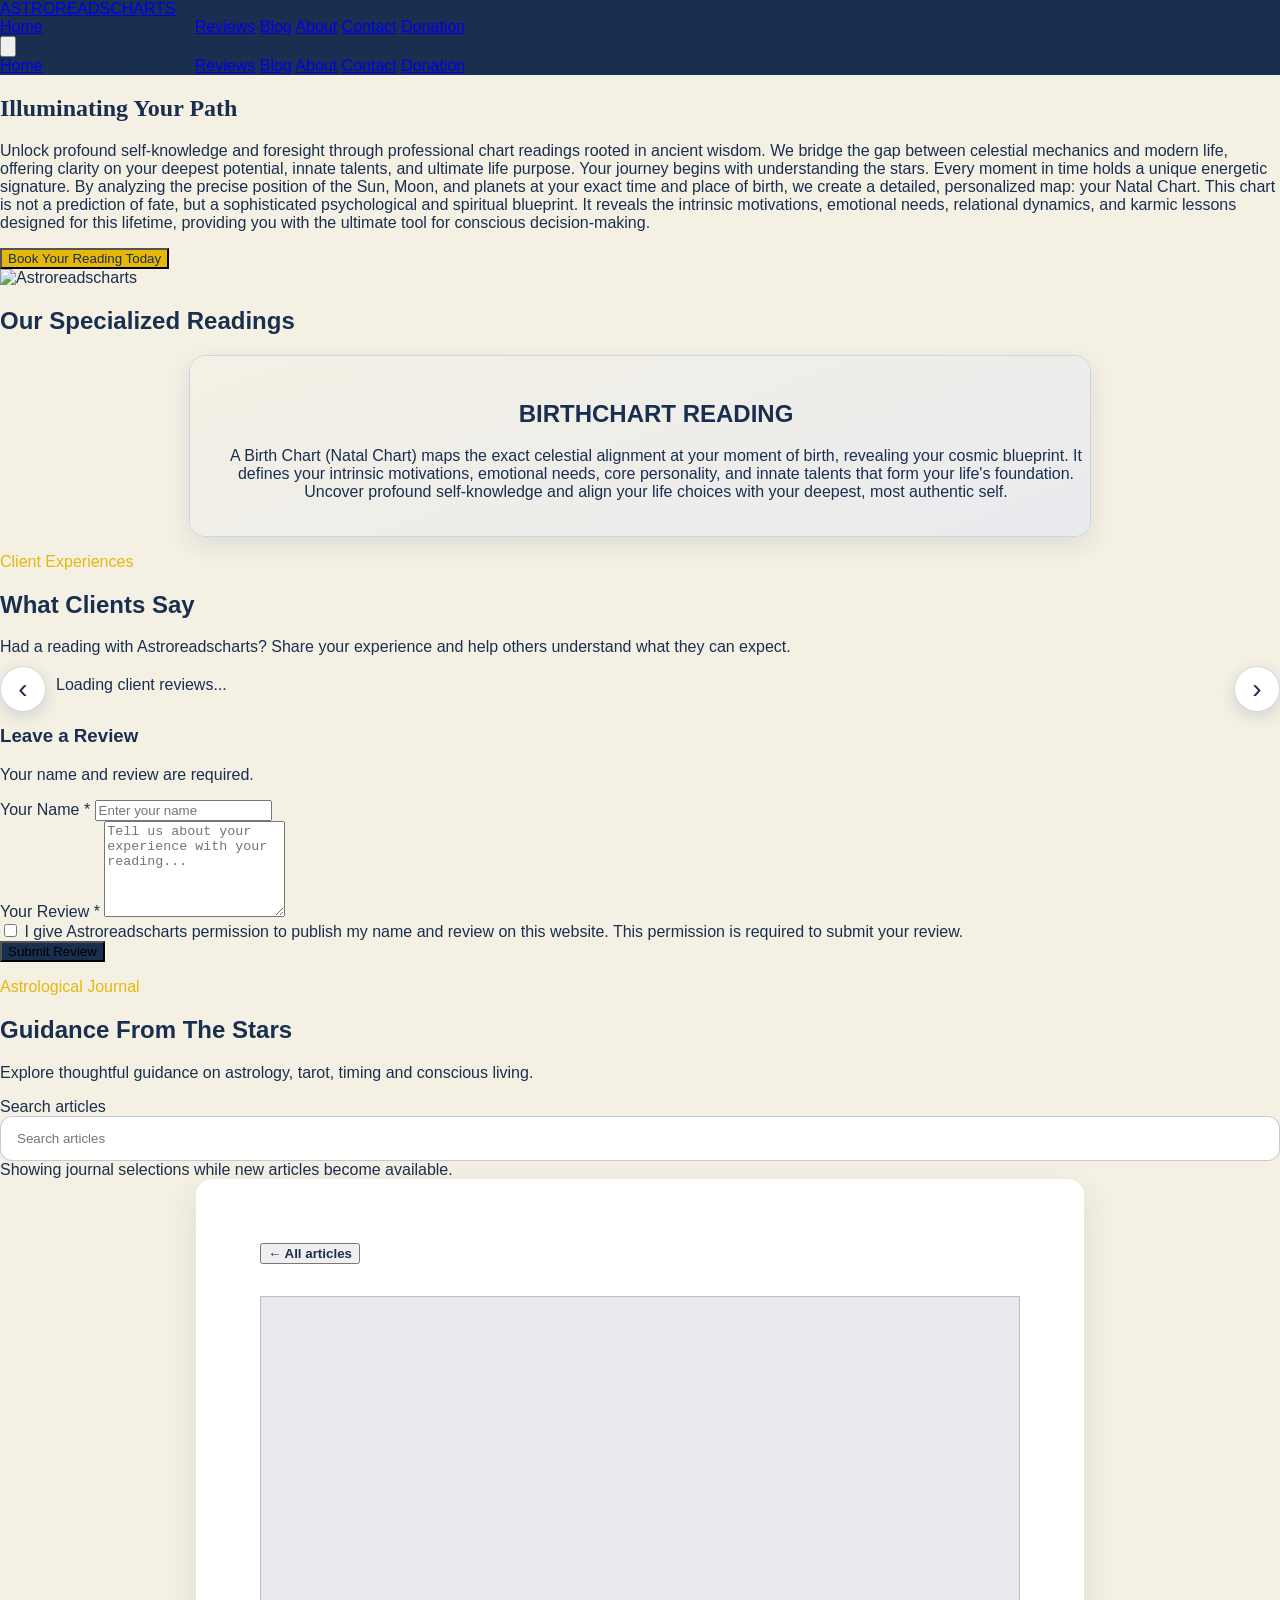
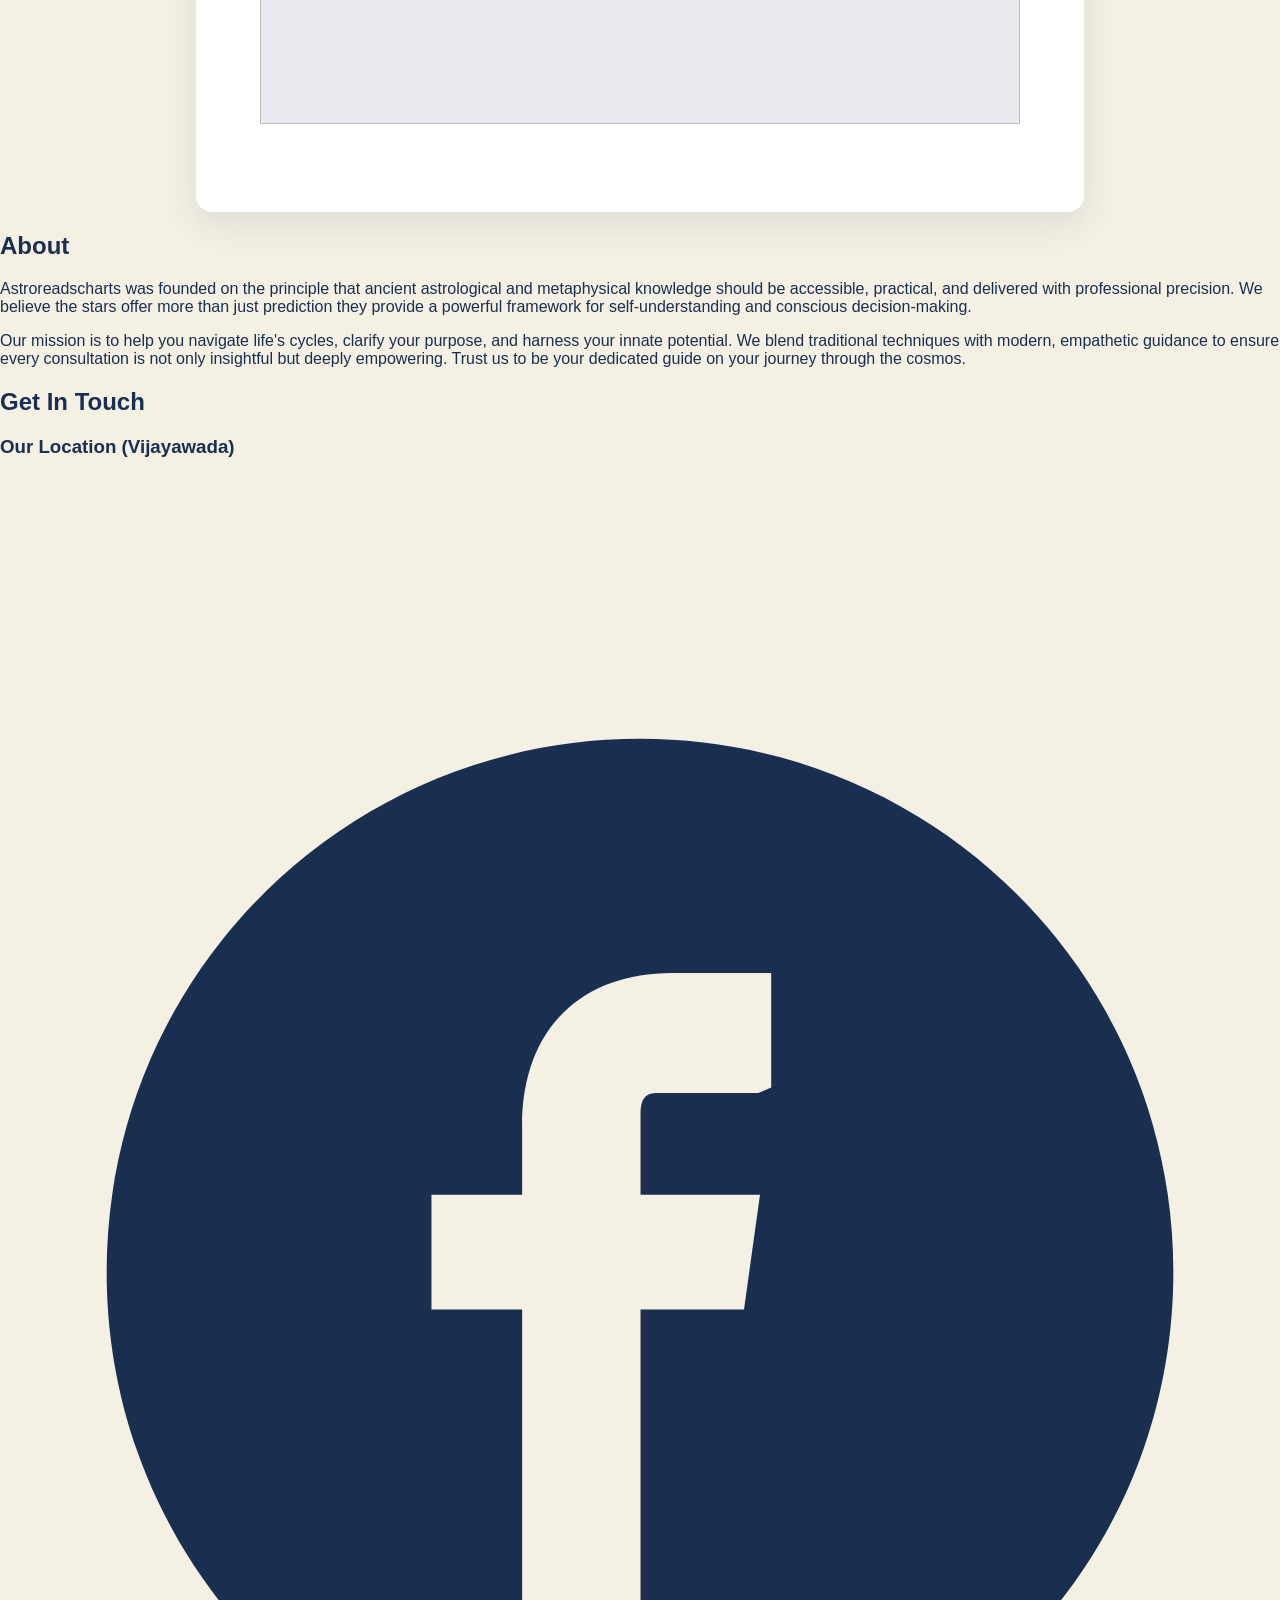
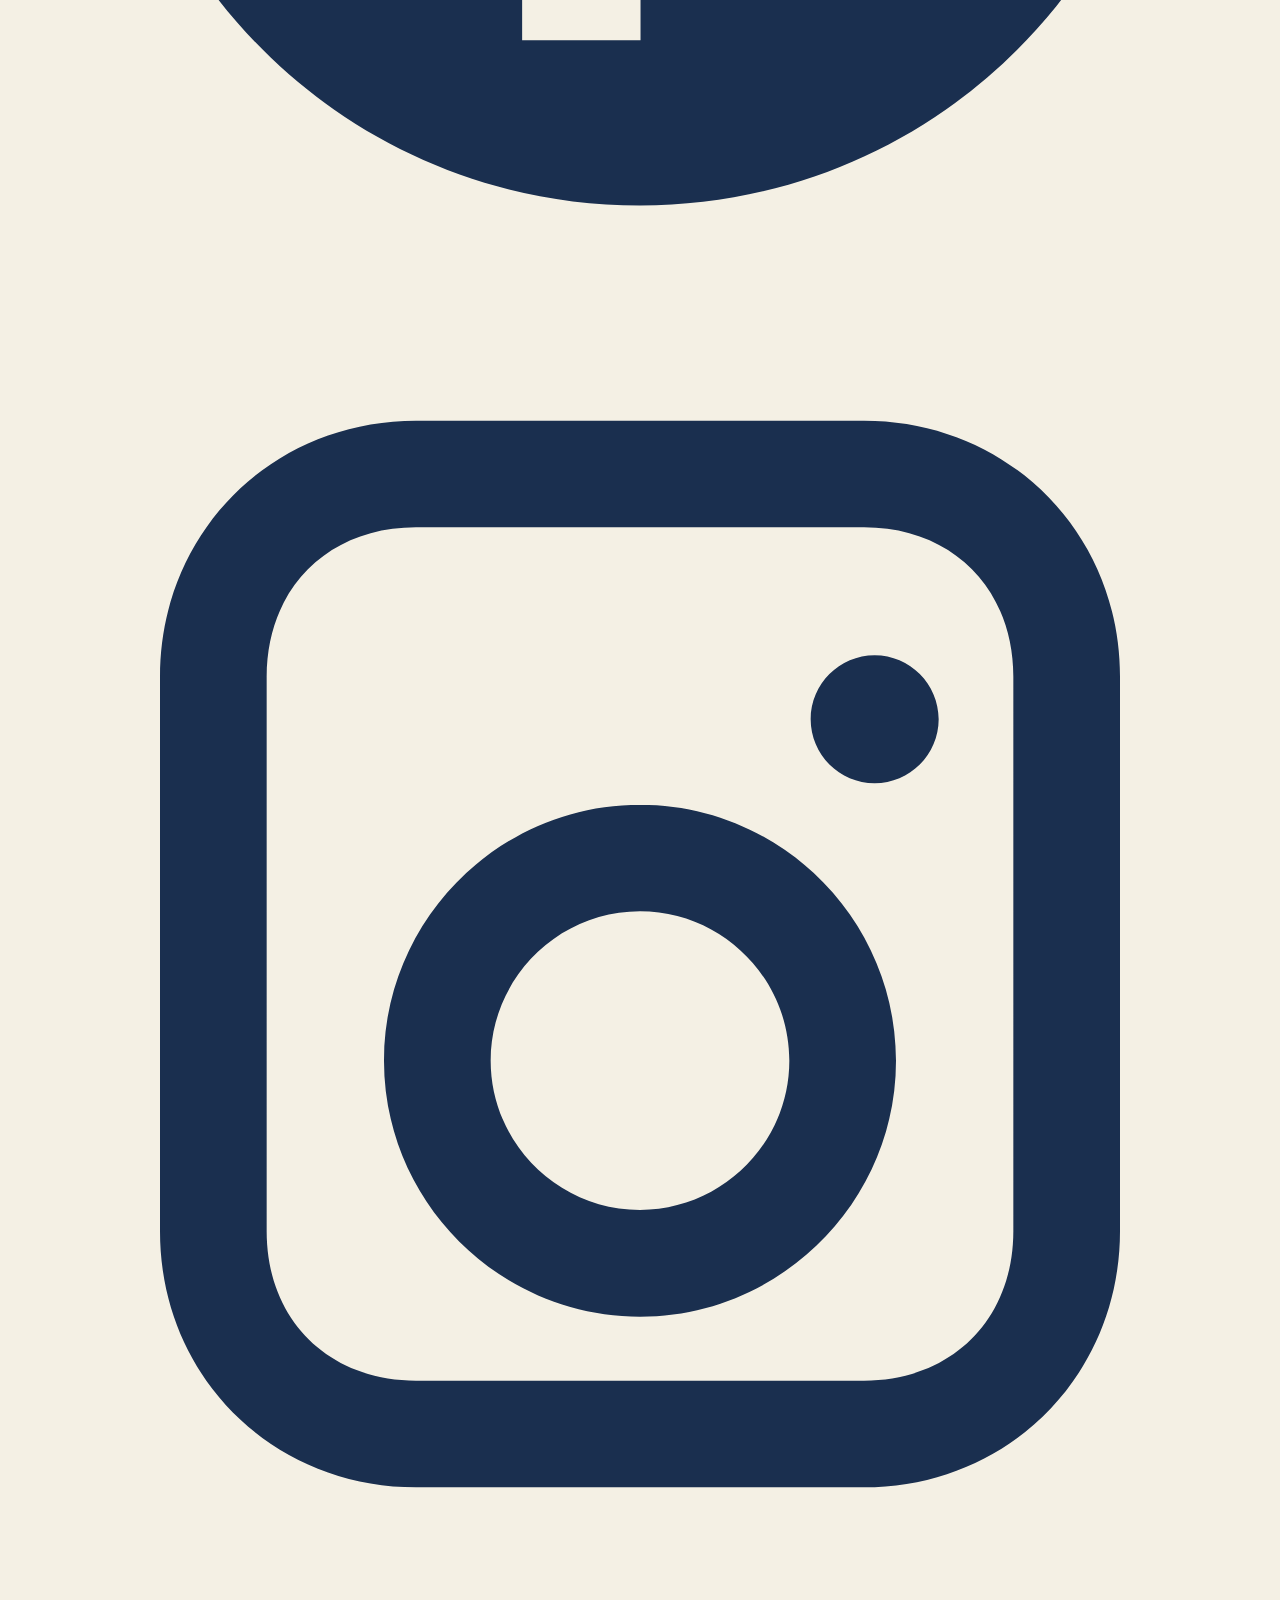
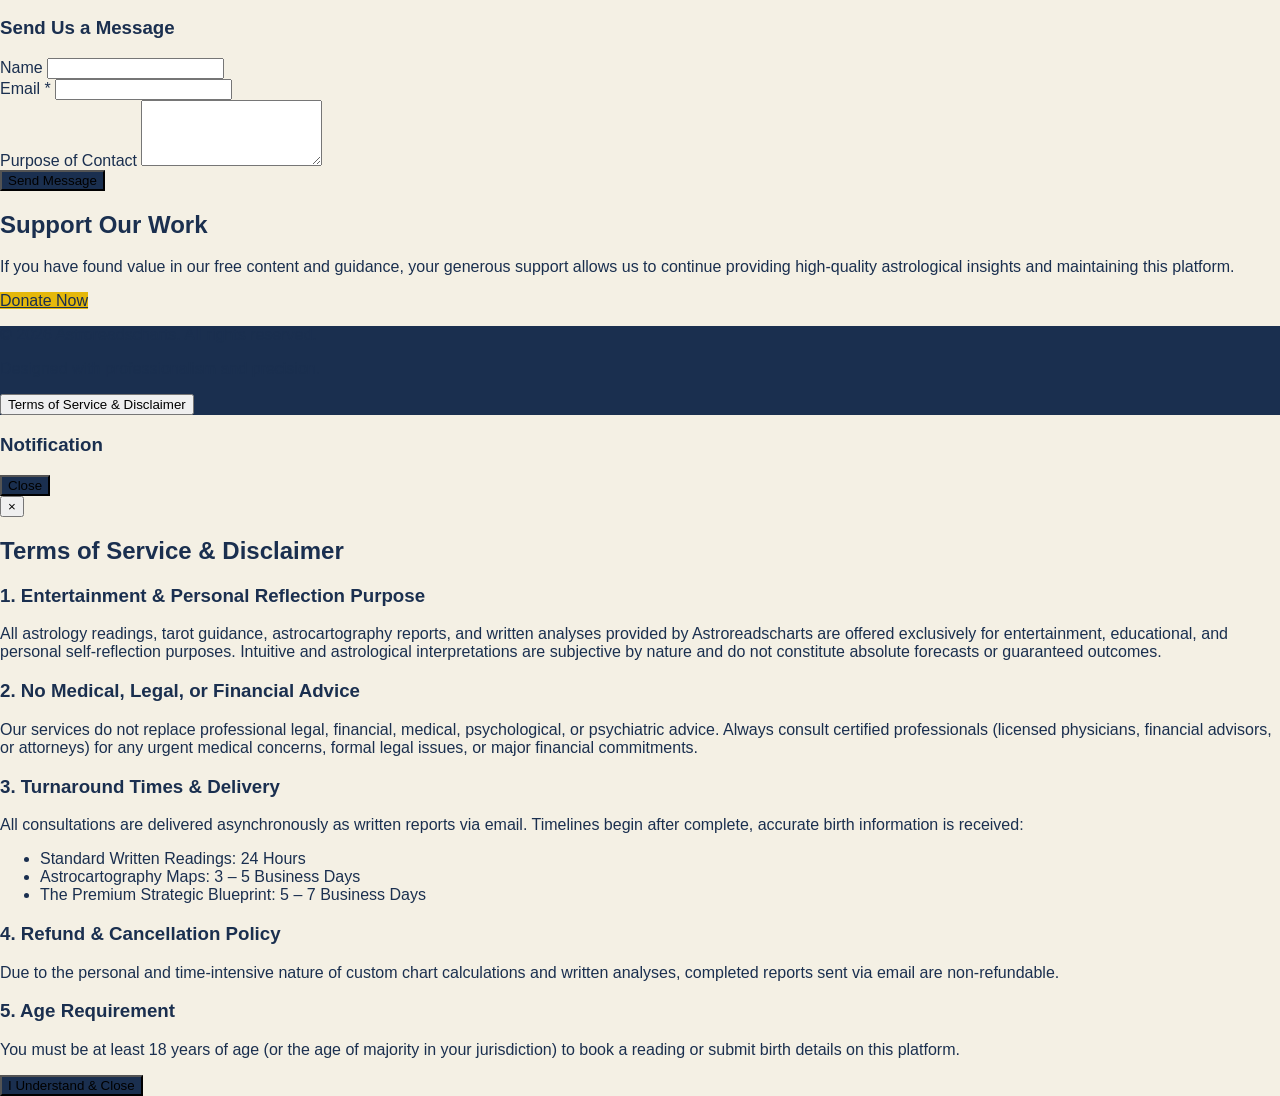
==== public/index.html @ fb2fac07 "Initial commit" ====
<!DOCTYPE html>
<html lang="en">
<head>
     <meta charset="UTF-8">
    <meta name="viewport" content="width=device-width, initial-scale=1.0">
    <title>Astroreadscharts</title>
	<script src="https://cdn.tailwindcss.com"></script>
    <link rel="preconnect" href="https://fonts.googleapis.com">
    <link rel="preconnect" href="https://fonts.gstatic.com" crossorigin>
   
    <link href="googleapis.com" rel="stylesheet">
    <link rel="icon" type="image/x-icon" href="/favicon.ico">

    <style>
        /* Custom colors and configuration */
        :root {
            --color-navy: #1A2F4F;
            --color-beige: #F4F0E4;
            --color-accent: #E5B80B; /* A subtle gold for highlights */
        }



	.nav-link {
        cursor: pointer;
    }


        html {
            scroll-behavior: smooth;
        }
        body {
            font-family: 'Inter', sans-serif;
            background-color: var(--color-beige);
            color: var(--color-navy);
            /* Prevents text from being selected by dragging the mouse */
            user-select: none;
            -webkit-user-select: none; 
            -moz-user-select: none;    
            -ms-user-select: none;
        }
        .bg-navy { background-color: var(--color-navy); }
        .text-navy { color: var(--color-navy); }
        .border-navy { border-color: var(--color-navy); }
        .text-accent { color: var(--color-accent); }
        .bg-accent { background-color: var(--color-accent); }
        .hero-title {
            font-family: 'Playfair Display', serif; 
            font-weight: 700;
        }
        .stylish-button:hover {
            opacity: 0.9;
            transform: translateY(-1px);
            box-shadow: 0 4px 6px rgba(0, 0, 0, 0.1);
        }
        /* Consultation Section Transition */
        #consultation-section.hidden {
            display: none;
            opacity: 0;
            max-height: 0;
            overflow: hidden;
        }
        #consultation-section {
            transition: opacity 0.5s ease-in-out, max-height 0.7s ease-in-out;
            max-height: 2000px;
        }
        /* Slideshow styles (retained for context) */
        .slideshow-container {
            position: relative; max-width: 900px; margin: auto; overflow: hidden; height: 180px; border-radius: 1rem; box-shadow: 0 8px 25px rgba(26, 47, 79, 0.1); border: 1px solid #c9d5e3;
        }
        .mySlides {
            position: absolute; top: 0; left: 0; width: 100%; height: 100%; background: linear-gradient(160deg, var(--color-beige) 0%, #e8eaf0 100%); padding: 1.5rem 1rem; text-align: center; transition: transform 1.0s ease-in-out; opacity: 1;
        }

        /* CHECK MARK ANIMATION CSS */
        .checkmark-circle {
            stroke-dasharray: 166;
            stroke-dashoffset: 166;
            stroke-width: 2;
            stroke-miterlimit: 10;
            stroke: #4CAF50;
            fill: none;
            animation: stroke 0.6s cubic-bezier(0.65, 0, 0.45, 1) forwards;
        }
        .checkmark-check {
            transform-origin: 50% 50%;
            stroke-dasharray: 48;
            stroke-dashoffset: 48;
            stroke: #4CAF50;
            animation: stroke 0.3s cubic-bezier(0.65, 0, 0.45, 1) 0.8s forwards;
        }
        @keyframes stroke {
            100% {
                stroke-dashoffset: 0;
            }
        }
        .icon-success {
            width: 100px;
            height: 100px;
            border-radius: 50%;
            display: block;
            margin: 0 auto 20px;
        }

        /* Client Reviews - carousel: 3 cards desktop, 2 cards tablet/mobile */
        .reviews-carousel-wrap {
            position: relative;
            padding: 0 3.25rem;
        }
        #review-display {
            display: flex;
            flex-wrap: nowrap;
            overflow-x: hidden;
            overflow-y: visible;
            gap: 1.5rem;
            padding: 0.25rem 0.25rem 0.75rem;
            scroll-behavior: smooth;
            scrollbar-width: none;
        }
        #review-display::-webkit-scrollbar { display: none; }

        #review-display.single-review .review-card {
            flex-basis: min(100%, 620px);
        }
        #review-display.single-review {
            justify-content: center;
        }

        .review-card {
            flex: 0 0 calc((100% - 3rem) / 3);
            transition: transform 0.25s ease, box-shadow 0.25s ease;
            box-sizing: border-box;
        }
        .review-card:hover { transform: translateY(-3px); box-shadow: 0 12px 28px rgba(26, 47, 79, 0.12); }
        .review-arrow {
            position: absolute;
            top: 50%;
            transform: translateY(-50%);
            width: 46px;
            height: 46px;
            border-radius: 50%;
            border: 1px solid rgba(26, 47, 79, 0.18);
            background: white;
            color: var(--color-navy);
            box-shadow: 0 5px 16px rgba(26, 47, 79, 0.14);
            display: flex;
            align-items: center;
            justify-content: center;
            cursor: pointer;
            z-index: 5;
            font-size: 28px;
            line-height: 1;
            transition: transform 0.2s ease, box-shadow 0.2s ease;
        }
        .review-arrow:hover {
            transform: translateY(-50%) scale(1.06);
            box-shadow: 0 8px 20px rgba(26, 47, 79, 0.2);
        }
        .review-arrow-left { left: 0; }
        .review-arrow-right { right: 0; }
        @media (max-width: 767px) {
            .reviews-carousel-wrap { padding: 0 2.75rem; }
            .review-card { flex-basis: calc((100% - 1.5rem) / 2); }
            .review-arrow { width: 40px; height: 40px; font-size: 24px; }
        }
        @media (max-width: 520px) {
            .reviews-carousel-wrap { padding: 0 2.5rem; }
            .review-card { flex-basis: 100%; }
            .review-arrow { width: 38px; height: 38px; font-size: 22px; }
        }
    
        /* Footer background is limited strictly to the footer itself */
        body { background-color: var(--color-beige); }
        main { background-color: transparent; }
        footer { background-color: var(--color-navy); }
    
    
        html, body { margin: 0; padding: 0; }
        footer { display: block; width: 100%; margin-bottom: 0 !important; }


        /* BLOG SECTION */
        .blog-search { width: 100%; border: 1px solid rgba(26,47,79,.25); background: white; padding: .9rem 1rem; border-radius: .75rem; outline: none; }
        .blog-search:focus { border-color: var(--color-accent); box-shadow: 0 0 0 3px rgba(229,184,11,.18); }
        .blog-grid { display: grid; grid-template-columns: repeat(3,minmax(0,1fr)); gap: 1.5rem; }
        .blog-card { background: white; border: 1px solid rgba(26,47,79,.12); border-radius: 1rem; overflow: hidden; box-shadow: 0 8px 24px rgba(26,47,79,.08); display: flex; flex-direction: column; }
        .blog-card-image { width: 100%; aspect-ratio: 16/9; object-fit: cover; background: #e8eaf0; }
        .blog-card-body { padding: 1.5rem; display: flex; flex-direction: column; flex: 1; }
        .blog-card-meta { color: #71620c; font-size: .78rem; font-weight: 700; text-transform: uppercase; margin-bottom: .65rem; }
        .blog-card-title { font-family: 'Playfair Display', serif; font-size: 1.45rem; line-height: 1.25; font-weight: 700; margin-bottom: .75rem; }
        .blog-card-summary { color: rgba(26,47,79,.72); line-height: 1.7; margin-bottom: 1.25rem; flex: 1; }
        .blog-read-button { align-self: flex-start; color: var(--color-navy); font-weight: 700; border-bottom: 2px solid var(--color-accent); padding-bottom: .15rem; cursor: pointer; }
        .blog-article { max-width: 760px; margin: 0 auto; background: white; padding: clamp(1.5rem,5vw,4rem); border-radius: 1rem; box-shadow: 0 12px 34px rgba(26,47,79,.1); }
        .blog-article-content p { margin-top: 1.25rem; line-height: 1.85; color: rgba(26,47,79,.86); white-space: pre-wrap; }
        .blog-back { cursor: pointer; color: var(--color-navy); font-weight: 700; margin-bottom: 2rem; display: inline-flex; align-items: center; gap: .5rem; }
        @media (max-width: 900px) { .blog-grid { grid-template-columns: repeat(2,minmax(0,1fr)); } }
        @media (max-width: 620px) { .blog-grid { grid-template-columns: 1fr; } }
    </style>
</head>
<body class="antialiased">

    <!-- Navigation Bar --><header class="sticky top-0 z-50 bg-navy shadow-lg">
        <div class="max-w-7xl mx-auto px-4 sm:px-6 lg:px-8">
            <div class="flex items-center justify-between h-16">
                <a href="#home" class="text-2xl font-black text-white nav-link tracking-wider rounded-md p-1">
                    ASTROREADSCHARTS
                </a>
                <nav class="hidden md:flex space-x-6">
                    <a href="#home" class="nav-link text-white hover:text-accent font-medium px-3 py-2 rounded-md transition-colors">Home</a>
                    <a id="consultation-menu-link" class="nav-link text-white hover:text-accent font-medium px-3 py-2 rounded-md transition-colors">Book A Consultation</a>
                    <a href="#reviews" class="nav-link text-white hover:text-accent font-medium px-3 py-2 rounded-md transition-colors">Reviews</a>
                    <a href="#blog" class="nav-link text-white hover:text-accent font-medium px-3 py-2 rounded-md transition-colors">Blog</a>
                    
                    <a href="#about" class="nav-link text-white hover:text-accent font-medium px-3 py-2 rounded-md transition-colors">About</a>
                    <a href="#contact" class="nav-link text-white hover:text-accent font-medium px-3 py-2 rounded-md transition-colors">Contact</a>
                    <a href="#donation" class="nav-link text-white hover:text-accent font-medium px-3 py-2 rounded-md transition-colors">Donation</a>
                </nav>
                <button id="mobile-menu-button" class="md:hidden text-white hover:text-accent p-2 rounded-md">
                    <svg class="w-6 h-6" fill="none" stroke="currentColor" viewBox="0 0 24 24" xmlns="http://www.w3.org/2000/svg"><path stroke-linecap="round" stroke-linejoin="round" stroke-width="2" d="M4 6h16M4 12h16M4 18h16"></path></svg>
                </button>
            </div>
        </div>
        <div id="mobile-menu" class="md:hidden hidden bg-navy/95 border-t border-gray-700">
            <div class="px-2 pt-2 pb-3 space-y-1 sm:px-3">
                <a href="#home" class="block nav-link text-white hover:bg-navy/70 hover:text-accent px-3 py-2 rounded-md text-base font-medium">Home</a>
                <a id="consultation-menu-link-mobile" class="block nav-link text-white hover:bg-navy/70 hover:text-accent px-3 py-2 rounded-md text-base font-medium">Book A Consultation</a>
                
                <a href="#reviews" class="block nav-link text-white hover:bg-navy/70 hover:text-accent px-3 py-2 rounded-md text-base font-medium">Reviews</a>
                <a href="#blog" class="block nav-link text-white hover:bg-navy/70 hover:text-accent px-3 py-2 rounded-md text-base font-medium">Blog</a>
                <a href="#about" class="block nav-link text-white hover:bg-navy/70 hover:text-accent px-3 py-2 rounded-md text-base font-medium">About</a>
                <a href="#contact" class="block nav-link text-white hover:bg-navy/70 hover:text-accent px-3 py-2 rounded-md text-base font-medium">Contact</a>
                <a href="#donation" class="block nav-link text-white hover:bg-navy/70 hover:text-accent px-3 py-2 rounded-md text-base font-medium">Donation</a>
            </div>
        </div>
    </header>

    <main class="max-w-7xl mx-auto">
        
        <!-- Home Section (Hero) --><section id="home" class="min-h-[80vh] flex flex-col justify-center items-center py-24 px-4 text-center">
            <h1 class="text-5xl md:text-7xl hero-title mb-4 text-navy">
                Illuminating Your Path
            </h1>
            <p class="text-xl md:text-2xl text-navy/70 mb-8 max-w-3xl font-sans">
                Unlock profound self-knowledge and foresight through professional chart readings rooted in ancient wisdom. We bridge the gap between celestial mechanics and modern life, offering clarity on your deepest potential, innate talents, and ultimate life purpose. Your journey begins with understanding the stars. Every moment in time holds a unique energetic signature. By analyzing the precise position of the Sun, Moon, and planets at your exact time and place of birth, we create a detailed, personalized map: your Natal Chart. This chart is not a prediction of fate, but a sophisticated psychological and spiritual blueprint. It reveals the intrinsic motivations, emotional needs, relational dynamics, and karmic lessons designed for this lifetime, providing you with the ultimate tool for conscious decision-making.
            </p>
            <button onclick="showConsultationForm()" class="stylish-button bg-accent text-navy font-bold py-3 px-8 rounded-full shadow-lg hover:shadow-xl transition-all">
                Book Your Reading Today
            </button>
        </section>



		<div class="flex justify-center py-8">
  			  <img src="src/Astroreadscharts.jpg" alt="Astroreadscharts" class="max-w-full md:max-w-2xl rounded-xl shadow-lg border border-navy/20">
		</div>
		
        <!-- Services Section (Sliding Animation) --><section class="py-16 px-4 bg-beige">
            <h2 class="text-4xl font-bold text-center mb-12 text-navy">Our Specialized Readings</h2>
            
            <div class="slideshow-container">
                <!-- Slides... (Content is functional, kept for brevity) -->
                <div class="mySlides"><h2 style="font-size: x-large" class="slide-title">BIRTHCHART READING</h2><p class="slide-description">A Birth Chart (Natal Chart) maps the exact celestial alignment at your moment of birth, revealing your cosmic blueprint. It defines your intrinsic motivations, emotional needs, core personality, and innate talents that form your life's foundation. Uncover profound self-knowledge and align your life choices with your deepest, most authentic self.</p></div>
                <div class="mySlides"><h2 style="font-size: x-large" class="slide-title">TAROT READING</h2><p class="slide-description">Tap into the collective unconscious using the ancient, symbolic wisdom of the 78 Tarot cards. This session provides immediate clarity on current challenges and illuminates hidden influences impacting your path forward. Gain fresh perspectives, validate your intuition, and receive strategic advice for navigating immediate decisions.</p></div>
                <div class="mySlides"><h2 style="font-size: x-large" class="slide-title">TRANSIT FORECAST</h2><p class="slide-description"> Transits track the current movements of the planets against your static Natal Chart to predict energetic shifts. This forecast reveals upcoming favorable windows for action and challenging periods that require rest or inner work. Proactively time your major life decisions to harmonize with celestial cycles, maximizing opportunity and minimizing struggle.</p></div>
                <div class="mySlides"><h2 style="font-size: x-large" class="slide-title">NUMEROLOGY READING</h2><p class="slide-description">Numerology uses the vibrational essence of numbers derived from your birth date and name to reveal fundamental life patterns. Discover your Life Path Number, Destiny Number, and Soul Urge, which define your ultimate purpose, core strengths, and hidden desires. Utilize the universal language of numbers to gain a holistic view of your unique energetic profile and potential.</p></div>
           		<div class="mySlides"><h2 style="font-size: x-large" class="slide-title">SPIRITUAL GUIDANCE</h2><p class="slide-description">Connect with your higher self and inner wisdom through a dedicated spiritual guidance session. By exploring your unique soul blueprint, current energetic blocks, and spiritual alignment, this reading offers clarity on your life's purpose. Gain the actionable insights and cosmic perspective needed to navigate transitions, heal past patterns, and confidently step into your truest path.</p></div>
				<div class="mySlides"><h2 style="font-size: x-large" class="slide-title">SYNASTRY & COMPATIBILITY</h2><p class="slide-description">Synastry explores the intricate cosmic dance between two birth charts to illuminate the unique dynamics of your relationship. By overlaying your planetary placements, this reading uncovers areas of effortless harmony, potential friction, and karmic bonds. Discover how your energies interact to deepen your mutual understanding, strengthen communication, and build a resilient connection.</p></div>
				<div class="mySlides">
    <h2 style="font-size: x-large" class="slide-title">JAIMINI ASTROLOGY</h2>
    <p class="slide-description">Discover your soul's deepest destiny through the precise lens of Jaimini astrology. This calculation uses specialized indicators like Chara Karakas and unique planetary periods to uncover your true purpose, professional milestones and major karmic lessons that standard charts miss.</p>
</div>

			 	<div class="mySlides">
    <h2 style="font-size: x-large" class="slide-title">THE PREMIUM STRATEGIC BLUEPRINT</h2>
    <p class="slide-description">Receive an exhaustive written manual combining your Vedic and Jaimini astrology, solar return birthday chart and a comprehensive 2-year transit forecast. Safely map out your core life lessons, financial blocks and health timing. This ultimate master package includes one free tarot reading and one free consultation follow-up, delivered directly to your email within 72 hours.</p>
</div>

        </section>

        <!-- Book A Consultation Section (CONDITIONAL DISPLAY) -->










<section id="consultation-section" class="py-20 px-4 bg-navy text-white hidden">
    <h2 class="text-4xl font-bold text-center mb-12 text-accent">Begin Your Journey</h2>
    
    <div class="max-w-4xl mx-auto bg-white p-8 md:p-12 rounded-xl shadow-2xl text-navy">
        <div id="step-1">
            <h3 class="text-2xl font-semibold mb-6 border-b pb-2 border-navy/20">Step 1: Birth Details & Services</h3>
            
            <div class="mb-8">
                <h4 class="text-lg font-bold mb-4">Select Your Readings</h4>
                <div class="grid sm:grid-cols-2 gap-4 text-sm">








<label class="p-3 border border-navy/30 rounded-lg flex items-center cursor-pointer hover:border-accent">
    <input type="checkbox" name="reading_type" value="Tarot" data-price="20" onchange="calculateTotal()" class="mr-3 accent-accent">
    <div>
        <span class="font-bold block text-navy">Tarot Reading ($20)</span>
        <span class="text-xs text-gray-600 italic">Clear, elite perspective for your most important questions. Delivered directly to your email within 24 hours.</span>
    </div>
</label>

<label class="p-3 border border-navy/30 rounded-lg flex items-center cursor-pointer hover:border-accent">
    <input type="checkbox" name="reading_type" value="Focused_Inquiry" data-price="20" onchange="calculateTotal()" class="mr-3 accent-accent">
    <div>
        <span class="font-bold block text-navy">The Personalized Astrological Inquiry ($20)</span>
        <span class="text-xs text-gray-600 italic">Get clear answers directly from your birth chart regarding your specific life questions. Your detailed report will be mailed within 24 hours.</span>
    </div>
</label>

<label class="p-3 border border-navy/30 rounded-lg flex items-center cursor-pointer hover:border-accent">
    <input type="checkbox" name="reading_type" value="Synastry_Profile" data-price="20" onchange="calculateTotal()" class="mr-3 accent-accent">
    <div>
        <span class="font-bold block text-navy">Relationship Synastry Profile ($20)</span>
        <span class="text-xs text-gray-600 italic">A refined comparison of two birth charts to answer your specific connection questions and map your shared energetic dynamics. Delivered via email within 24 hours.</span>
    </div>
</label>

<label class="p-3 border border-navy/30 rounded-lg flex items-center cursor-pointer hover:border-accent">
    <input type="checkbox" name="reading_type" value="Transit_Forecast_Solo" data-price="20" onchange="calculateTotal()" class="mr-3 accent-accent">
    <div>
        <span class="font-bold block text-navy">1-Year Transit Forecast ($20)</span>
        <span class="text-xs text-gray-600 italic">An exceptional timeline mapping out your most supportive and favourable cosmic periods over the next 12 months. Delivered within 24 hours.</span>
    </div>
</label>

<label class="p-3 border border-navy/30 rounded-lg flex items-center cursor-pointer hover:border-accent">
    <input type="checkbox" name="reading_type" value="Solar_Return" data-price="20" onchange="calculateTotal()" class="mr-3 accent-accent">
    <div>
        <span class="font-bold block text-navy">Solar Return Forecast ($20)</span>
        <span class="text-xs text-gray-600 italic">Your personal year-ahead birthday map, highlighting major energetic themes and your most aligned areas of growth. Delivered within 24 hours.</span>
    </div>
</label>

<label class="p-3 border border-navy/30 rounded-lg flex items-center cursor-pointer hover:border-accent">
    <input type="checkbox" name="reading_type" value="Ultimate_Three_In_One_Combo" data-price="45" onchange="calculateTotal()" class="mr-3 accent-accent">
    <div>
        <span class="font-bold block text-navy">The All-In-One Cosmic Bundle ($45)</span>
        <span class="text-xs text-gray-600 italic">A complete, high-level overview featuring your Natal Chart, a 1-Year Transit Forecast of favourable times, a Numerology Profile and Tarot Alignment. Delivered within 24 hours.</span>
    </div>
</label>

<label class="p-3 border-2 border-accent rounded-lg flex items-center cursor-pointer bg-accent/5 md:col-span-2">
    <input type="checkbox" name="reading_type" value="Premium_Blueprint" data-price="125" onchange="calculateTotal()" class="mr-3 accent-accent">
    <div>
        <span class="font-bold block text-navy">🎁 The Premium Strategic Blueprint: A Celestial Legacy Gift ($125)</span>
        <span class="text-xs text-gray-600 italic">Our most prestigious, masterfully crafted guide. This deep-dive master manual maps out your soul destiny, alignment with material abundance, solar return, a 2-year transit forecast of ideal timing and spiritual wisdom using Vedic and Jaimini astrology. A beautiful, high-value gift to honor yourself or someone special. Includes a complimentary tarot reading and a private follow-up consultation. Delivered within 72 hours.</span>
    </div>
</label>







                </div>
                <div id="price-summary" class="mt-4 hidden"></div>
            </div>

            <div class="grid md:grid-cols-2 gap-6 mb-6">
                <div class="md:col-span-2">
                    <label class="block text-sm font-medium mb-1">Full Name *</label>
                    <input type="text" id="name" required class="w-full p-3 border rounded-lg border-navy/30">
                </div>
                <div>
                    <label for="birth-year" class="block text-sm font-medium mb-1">Birth Date *</label>
                    <div class="grid grid-cols-3 gap-2">
                        <select id="birth-year" class="w-full p-3 border rounded-lg border-navy/30 bg-white" aria-label="Birth year">
                            <option value="">Year</option>
                            <option value="2026">2026</option>
<option value="2025">2025</option>
<option value="2024">2024</option>
<option value="2023">2023</option>
<option value="2022">2022</option>
<option value="2021">2021</option>
<option value="2020">2020</option>
<option value="2019">2019</option>
<option value="2018">2018</option>
<option value="2017">2017</option>
<option value="2016">2016</option>
<option value="2015">2015</option>
<option value="2014">2014</option>
<option value="2013">2013</option>
<option value="2012">2012</option>
<option value="2011">2011</option>
<option value="2010">2010</option>
<option value="2009">2009</option>
<option value="2008">2008</option>
<option value="2007">2007</option>
<option value="2006">2006</option>
<option value="2005">2005</option>
<option value="2004">2004</option>
<option value="2003">2003</option>
<option value="2002">2002</option>
<option value="2001">2001</option>
<option value="2000">2000</option>
<option value="1999">1999</option>
<option value="1998">1998</option>
<option value="1997">1997</option>
<option value="1996">1996</option>
<option value="1995">1995</option>
<option value="1994">1994</option>
<option value="1993">1993</option>
<option value="1992">1992</option>
<option value="1991">1991</option>
<option value="1990">1990</option>
<option value="1989">1989</option>
<option value="1988">1988</option>
<option value="1987">1987</option>
<option value="1986">1986</option>
<option value="1985">1985</option>
<option value="1984">1984</option>
<option value="1983">1983</option>
<option value="1982">1982</option>
<option value="1981">1981</option>
<option value="1980">1980</option>
<option value="1979">1979</option>
<option value="1978">1978</option>
<option value="1977">1977</option>
<option value="1976">1976</option>
<option value="1975">1975</option>
<option value="1974">1974</option>
<option value="1973">1973</option>
<option value="1972">1972</option>
<option value="1971">1971</option>
<option value="1970">1970</option>
<option value="1969">1969</option>
<option value="1968">1968</option>
<option value="1967">1967</option>
<option value="1966">1966</option>
<option value="1965">1965</option>
<option value="1964">1964</option>
<option value="1963">1963</option>
<option value="1962">1962</option>
<option value="1961">1961</option>
<option value="1960">1960</option>
<option value="1959">1959</option>
<option value="1958">1958</option>
<option value="1957">1957</option>
<option value="1956">1956</option>
<option value="1955">1955</option>
<option value="1954">1954</option>
<option value="1953">1953</option>
<option value="1952">1952</option>
<option value="1951">1951</option>
<option value="1950">1950</option>
<option value="1949">1949</option>
<option value="1948">1948</option>
<option value="1947">1947</option>
<option value="1946">1946</option>
<option value="1945">1945</option>
<option value="1944">1944</option>
<option value="1943">1943</option>
<option value="1942">1942</option>
<option value="1941">1941</option>
<option value="1940">1940</option>
<option value="1939">1939</option>
<option value="1938">1938</option>
<option value="1937">1937</option>
<option value="1936">1936</option>
<option value="1935">1935</option>
<option value="1934">1934</option>
<option value="1933">1933</option>
<option value="1932">1932</option>
<option value="1931">1931</option>
<option value="1930">1930</option>
<option value="1929">1929</option>
<option value="1928">1928</option>
<option value="1927">1927</option>
<option value="1926">1926</option>
<option value="1925">1925</option>
<option value="1924">1924</option>
<option value="1923">1923</option>
<option value="1922">1922</option>
<option value="1921">1921</option>
<option value="1920">1920</option>
<option value="1919">1919</option>
<option value="1918">1918</option>
<option value="1917">1917</option>
<option value="1916">1916</option>
<option value="1915">1915</option>
<option value="1914">1914</option>
<option value="1913">1913</option>
<option value="1912">1912</option>
<option value="1911">1911</option>
<option value="1910">1910</option>
<option value="1909">1909</option>
<option value="1908">1908</option>
<option value="1907">1907</option>
<option value="1906">1906</option>
<option value="1905">1905</option>
<option value="1904">1904</option>
<option value="1903">1903</option>
<option value="1902">1902</option>
<option value="1901">1901</option>
<option value="1900">1900</option>
                        </select>
                        <select id="birth-month" class="w-full p-3 border rounded-lg border-navy/30 bg-white" aria-label="Birth month">
                            <option value="">Month</option>
                            <option value="01">01</option>
<option value="02">02</option>
<option value="03">03</option>
<option value="04">04</option>
<option value="05">05</option>
<option value="06">06</option>
<option value="07">07</option>
<option value="08">08</option>
<option value="09">09</option>
<option value="10">10</option>
<option value="11">11</option>
<option value="12">12</option>
                        </select>
                        <select id="birth-day" class="w-full p-3 border rounded-lg border-navy/30 bg-white" aria-label="Birth day">
                            <option value="">Day</option>
                            <option value="01">01</option>
<option value="02">02</option>
<option value="03">03</option>
<option value="04">04</option>
<option value="05">05</option>
<option value="06">06</option>
<option value="07">07</option>
<option value="08">08</option>
<option value="09">09</option>
<option value="10">10</option>
<option value="11">11</option>
<option value="12">12</option>
<option value="13">13</option>
<option value="14">14</option>
<option value="15">15</option>
<option value="16">16</option>
<option value="17">17</option>
<option value="18">18</option>
<option value="19">19</option>
<option value="20">20</option>
<option value="21">21</option>
<option value="22">22</option>
<option value="23">23</option>
<option value="24">24</option>
<option value="25">25</option>
<option value="26">26</option>
<option value="27">27</option>
<option value="28">28</option>
<option value="29">29</option>
<option value="30">30</option>
<option value="31">31</option>
                        </select>
                    </div>
                    <input type="hidden" id="dob" name="dob" value="">
                    <p id="dob-error" class="text-red-600 text-sm mt-1 hidden"></p>
                </div>
                <div>
                    <label for="birth-hour" class="block text-sm font-medium mb-1">Birth Time *</label>
                    <div class="grid grid-cols-3 gap-2">
                        <select id="birth-hour" class="w-full p-3 border rounded-lg border-navy/30 bg-white" aria-label="Birth hour">
                            <option value="">Hour</option>
                            <option value="01">01</option>
<option value="02">02</option>
<option value="03">03</option>
<option value="04">04</option>
<option value="05">05</option>
<option value="06">06</option>
<option value="07">07</option>
<option value="08">08</option>
<option value="09">09</option>
<option value="10">10</option>
<option value="11">11</option>
<option value="12">12</option>
                        </select>
                        <select id="birth-minute" class="w-full p-3 border rounded-lg border-navy/30 bg-white" aria-label="Birth minute">
                            <option value="">Minute</option>
                            <option value="00">00</option>
<option value="01">01</option>
<option value="02">02</option>
<option value="03">03</option>
<option value="04">04</option>
<option value="05">05</option>
<option value="06">06</option>
<option value="07">07</option>
<option value="08">08</option>
<option value="09">09</option>
<option value="10">10</option>
<option value="11">11</option>
<option value="12">12</option>
<option value="13">13</option>
<option value="14">14</option>
<option value="15">15</option>
<option value="16">16</option>
<option value="17">17</option>
<option value="18">18</option>
<option value="19">19</option>
<option value="20">20</option>
<option value="21">21</option>
<option value="22">22</option>
<option value="23">23</option>
<option value="24">24</option>
<option value="25">25</option>
<option value="26">26</option>
<option value="27">27</option>
<option value="28">28</option>
<option value="29">29</option>
<option value="30">30</option>
<option value="31">31</option>
<option value="32">32</option>
<option value="33">33</option>
<option value="34">34</option>
<option value="35">35</option>
<option value="36">36</option>
<option value="37">37</option>
<option value="38">38</option>
<option value="39">39</option>
<option value="40">40</option>
<option value="41">41</option>
<option value="42">42</option>
<option value="43">43</option>
<option value="44">44</option>
<option value="45">45</option>
<option value="46">46</option>
<option value="47">47</option>
<option value="48">48</option>
<option value="49">49</option>
<option value="50">50</option>
<option value="51">51</option>
<option value="52">52</option>
<option value="53">53</option>
<option value="54">54</option>
<option value="55">55</option>
<option value="56">56</option>
<option value="57">57</option>
<option value="58">58</option>
<option value="59">59</option>
                        </select>
                        <select id="birth-meridiem" class="w-full p-3 border rounded-lg border-navy/30 bg-white" aria-label="AM or PM">
                            <option value="">AM/PM</option>
                            <option value="AM">AM</option>
                            <option value="PM">PM</option>
                        </select>
                    </div>
                    <input type="hidden" id="time" name="time" value="">
                    <p id="time-error" class="text-red-600 text-sm mt-1 hidden"></p>
                </div>

                <div class="md:col-span-2"><label class="block text-sm font-medium mb-1">Birth Place *</label><input type="text" id="place" class="w-full p-3 border rounded-lg border-navy/30" placeholder="City, State, Country"></div>
                <div class="md:col-span-2"><label class="block text-sm font-medium mb-1">Email *</label><input type="email" id="email" class="w-full p-3 border rounded-lg border-navy/30"></div>
                <div class="md:col-span-2"><label class="block text-sm font-medium mb-1">Specific Questions</label><textarea id="questions" rows="2" class="w-full p-3 border rounded-lg border-navy/30"></textarea></div>
            </div>

<!-- TERMS & DISCLAIMER CONSENT CHECKBOX -->
<div class="mb-6 pt-4 border-t border-navy/10">
    <label class="flex items-start gap-2.5 cursor-pointer group">
        <input 
            type="checkbox" 
            id="terms-consent" 
            required 
            onclick="this.setCustomValidity('')"
            oninvalid="alert('Please confirm before proceeding to payment'); this.setCustomValidity(' ');" 
            class="mt-0.5 accent-navy h-4 w-4 shrink-0 rounded border-gray-300"
        >
        <span class="text-xs text-gray-600 leading-normal">
            <span class="text-red-500 font-bold">*</span> I confirm I am 18+ years of age and agree to the 
            <button type="button" onclick="toggleTermsModal(true)" class="text-navy font-bold underline hover:text-accent inline-block">Terms of Service & Legal Disclaimer</button> 
            (all readings are provided for personal self-reflection/entertainment purposes).
        </span>
    </label>
</div>

            <button type="button" id="proceed-button" onclick="submitAndProceed()" class="stylish-button bg-navy text-white font-bold py-4 px-8 rounded-full w-full shadow-lg hover:bg-opacity-90 transition-all">
                Submit Details & Proceed to Payment
            </button>
        </div>

        <div id="step-2" class="hidden animate-fade-in">
    <div class="text-center">
        <div class="inline-block p-3 bg-green-100 text-green-700 rounded-full mb-4">
            <svg class="w-8 h-8" fill="none" stroke="currentColor" viewBox="0 0 24 24">
                <path stroke-linecap="round" stroke-linejoin="round" stroke-width="2" d="M5 13l4 4L19 7"></path>
            </svg>
        </div>
        <h3 class="text-3xl font-bold mb-2 text-navy">Thank you, <span id="display-user-name" class="text-accent"></span>!</h3>
        
        <p class="text-gray-600 mb-8 px-4 font-medium" id="personalized-message"></p>

        <div class="bg-beige/30 p-6 rounded-2xl border border-navy/10 mb-8">
            <p class="text-sm uppercase tracking-widest text-gray-500 mb-2">Final Amount</p>
            <p class="text-4xl font-extrabold text-navy mb-6" id="final-amount-display">$0.00</p>
            
            <div class="flex flex-col items-center justify-center space-y-6">
                <div class="p-4 bg-white rounded-xl shadow-md border-t-4 border-navy w-48">
                    <img src="src/astroreadscharts.png" alt="Payment QR" class="w-full h-auto">
                </div><br>or<br>
                <a id="dynamic-paypal-link" href="#" target="_blank" class="bg-accent text-navy font-bold py-4 px-10 rounded-full shadow-xl hover:scale-105 transition-transform">
                    Pay with PayPal Link
                </a>
            </div>
        </div>
        </div>
</div>
                
            </div>
        </div>
    </div>
</section>














        </section>

        <!-- Other sections (About, Contact, Donation) remain the same... -->
        <!-- CLIENT REVIEWS SECTION -->
        <section id="reviews" class="py-20 px-4 bg-white">
            <div class="max-w-6xl mx-auto">
                <div class="text-center mb-12">
                    <p class="text-accent font-semibold uppercase tracking-widest text-sm mb-3">Client Experiences</p>
                    <h2 class="text-4xl md:text-5xl font-bold text-navy mb-4">What Clients Say</h2>
                    <p class="text-lg text-navy/70 max-w-2xl mx-auto">
                        Had a reading with Astroreadscharts? Share your experience and help others understand what they can expect.
                    </p>
                </div>

                <div class="reviews-carousel-wrap mb-12">
                    <button type="button" class="review-arrow review-arrow-left" id="review-prev" aria-label="Previous reviews">&#8249;</button>
                    <div id="review-display">
                        <div class="review-placeholder text-center py-8 text-navy/60" style="min-width:100%;">
                            Client reviews will appear here.
                        </div>
                    </div>
                    <button type="button" class="review-arrow review-arrow-right" id="review-next" aria-label="Next reviews">&#8250;</button>
                </div>

                <div class="max-w-3xl mx-auto bg-beige rounded-2xl p-6 md:p-10 shadow-lg border border-navy/10">
                    <div class="text-center mb-8">
                        <h3 class="text-3xl font-bold text-navy mb-2">Leave a Review</h3>
                        <p class="text-navy/70">Your name and review are required.</p>
                    </div>

                    <form id="reviewForm">
                        <div class="mb-5">
                            <label for="review-name" class="block text-sm font-medium mb-1 text-navy">Your Name *</label>
                            <input type="text" id="review-name" name="name" maxlength="100" required
                                class="w-full p-3 border rounded-lg border-navy/30 focus:ring-accent focus:border-accent"
                                placeholder="Enter your name">
                        </div>

                        <div class="mb-5">
                            <label for="review-message" class="block text-sm font-medium mb-1 text-navy">Your Review *</label>
                            <textarea id="review-message" name="review" rows="6" maxlength="1500" required
                                class="w-full p-3 border rounded-lg border-navy/30 focus:ring-accent focus:border-accent"
                                placeholder="Tell us about your experience with your reading..."></textarea>
                        </div>

                        <div class="flex items-start gap-3 mb-6">
                            <input type="checkbox" id="review-permission" required aria-required="true" class="mt-1 accent-accent">
                            <label for="review-permission" class="text-sm text-navy/75 cursor-pointer">
                                <span class="font-semibold">I give Astroreadscharts permission to publish my name and review on this website.</span>
                                <span class="block text-xs text-navy/60 mt-1">This permission is required to submit your review.</span>
                            </label>
                        </div>

                        <button type="submit" id="review-submit"
                            class="stylish-button bg-navy text-white font-bold py-3 px-8 rounded-full w-full shadow-lg">
                            Submit Review
                        </button>

                        <p id="review-success" class="hidden mt-5 text-center text-green-700 font-medium"></p>
                        <p id="review-error" class="hidden mt-5 text-center text-red-600 font-medium" aria-live="polite"></p>
                    </form>
                </div>
            </div>
        </section>


        <!-- BLOG SECTION -->
        <section id="blog" class="py-20 px-4 bg-beige">
            <div class="max-w-6xl mx-auto">
                <div class="text-center mb-10">
                    <p class="text-accent font-semibold uppercase tracking-widest text-sm mb-3">Astrological Journal</p>
                    <h2 class="text-4xl md:text-5xl font-bold text-navy mb-4">Guidance From The Stars</h2>
                    <p class="text-lg text-navy/70 max-w-2xl mx-auto">Explore thoughtful guidance on astrology, tarot, timing and conscious living.</p>
                </div>
                <div id="blog-list-view">
                    <div class="max-w-xl mx-auto mb-10">
                        <label for="blog-search" class="sr-only">Search articles</label>
                        <input id="blog-search" class="blog-search" type="search" placeholder="Search articles" autocomplete="off">
                    </div>
                    <div id="blog-status" class="text-center text-navy/60 py-4">Loading articles...</div>
                    <div id="blog-grid" class="blog-grid" aria-live="polite"></div>
                </div>
                <article id="blog-article-view" class="blog-article hidden" aria-live="polite">
                    <button type="button" id="blog-back" class="blog-back" aria-label="Return to all articles">← All articles</button>
                    <img id="blog-article-image" class="blog-card-image rounded-xl mb-8 hidden" alt="">
                    <p id="blog-article-meta" class="blog-card-meta"></p>
                    <h2 id="blog-article-title" class="text-4xl md:text-5xl font-bold text-navy leading-tight"></h2>
                    <div id="blog-article-content" class="blog-article-content"></div>
                </article>
            </div>
        </section>

        <section id="about" class="py-16 px-4">
            <h2 class="text-4xl font-bold text-center mb-12 text-navy">About</h2>
            <div class="max-w-4xl mx-auto text-lg leading-relaxed space-y-6">
                <p>Astroreadscharts was founded on the principle that ancient astrological and metaphysical knowledge should be accessible, practical, and delivered with professional precision. We believe the stars offer more than just prediction they provide a powerful framework for self-understanding and conscious decision-making.</p>
                <p>Our mission is to help you navigate life's cycles, clarify your purpose, and harness your innate potential. We blend traditional techniques with modern, empathetic guidance to ensure every consultation is not only insightful but deeply empowering. Trust us to be your dedicated guide on your journey through the cosmos.</p>
            </div>
        </section>

        <section id="contact" class="py-16 px-4">
            <h2 class="text-4xl font-bold text-center mb-12 text-navy">Get In Touch</h2>
            <div class="max-w-6xl mx-auto grid md:grid-cols-2 gap-10">
                <div class="space-y-6">
                    <h3 class="text-2xl font-semibold mb-4 text-navy">Our Location (Vijayawada)</h3>
                    <div class="w-full aspect-video rounded-xl overflow-hidden shadow-lg border border-navy/20">
                        <iframe 
                            src="https://maps.google.com/maps?width=100%25&amp;height=600&amp;hl=en&amp;q=Vijayawada,%20Andhra%20Pradesh,%20India&amp;t=&amp;z=14&amp;ie=UTF8&amp;iwloc=B&amp;output=embed" 
                            width="100%" height="100%" style="border:0;" allowfullscreen="" loading="lazy" referrerpolicy="no-referrer-when-downgrade">
                        </iframe>
                    </div>
                    <div class="flex justify-start space-x-6 pt-4">
                        <a href="https://www.facebook.com/astroreadscharts" target="_blank" class="text-navy hover:text-accent transition duration-300">
                            <svg class="w-8 h-8" fill="currentColor" viewBox="0 0 24 24"><path d="M12 2.04c-5.54 0-10 4.46-10 10 0 5.54 4.46 10 10 10 5.54 0 10-4.46 10-10 0-5.54-4.46-10-10-10zm2.22 6.64h-1.89c-.19 0-.32.06-.32.4v1.51h2.24l-.3 2.15h-1.94v6.2h-2.22v-6.2h-1.7v-2.15h1.7v-1.28c0-1.87 1.14-2.88 2.81-2.88h1.86v2.15z"/></svg>
                        </a>
                        <a href="https://www.instagram.com/astroreadscharts/" target="_blank" class="text-navy hover:text-accent transition duration-300">
                            <svg class="w-8 h-8" fill="currentColor" viewBox="0 0 24 24"><path d="M7.8 2c-2.71 0-4.8 2.1-4.8 4.8v10.4c0 2.7 2.09 4.8 4.8 4.8h8.4c2.7 0 4.8-2.1 4.8-4.8V6.8c0-2.7-2.1-4.8-4.8-4.8H7.8zm0 2h8.4c1.65 0 2.8 1.15 2.8 2.8v10.4c0 1.65-1.15 2.8-2.8 2.8H7.8c-1.65 0-2.8-1.15-2.8-2.8V6.8c0-1.65 1.15-2.8 2.8-2.8zm8.6 2.4c-.66 0-1.2.54-1.2 1.2s.54 1.2 1.2 1.2 1.2-.54 1.2-1.2-.54-1.2-1.2-1.2zM12 9.2c-2.64 0-4.8 2.16-4.8 4.8s2.16 4.8 4.8 4.8 4.8-2.16 4.8-4.8-2.16-4.8-4.8-4.8zm0 2c1.54 0 2.8 1.26 2.8 2.8s-1.26 2.8-2.8 2.8-2.8-1.26-2.8-2.8 1.26-2.8 2.8-2.8z"/></svg>
                        </a>
                    </div>
                </div>
                 <!-- CONTACT FORM (UPDATED FOR AJAX SUBMISSION - NO REDIRECT) -->
            <div class="pt-10 border-t border-gray-200 mt-10">
                <div class="bg-white p-8 rounded-xl shadow-2xl border-t-4 border-navy">
                    <h3 class="text-2xl font-semibold mb-4 text-navy">Send Us a Message</h3>
                    
                    <!-- Added ID for JavaScript access -->
                    <form id="contactForm" action="https://api.web3forms.com/submit" method="POST">

                        <!-- Web3Forms Access Key: c3f24206-b0fb-4cfd-8fda-b3e275001b4d -->
                        <input type="hidden" name="access_key" value="c3f24206-b0fb-4cfd-8fda-b3e275001b4d">

                        <!-- Web3Forms Subject line -->
                        <input type="hidden" name="subject" value="New Website Contact Message from Astroreadscharts">
                        
                        <!-- REMOVED THE REDIRECT FIELD -->
                        
                        <!-- Disable reCAPTCHA (optional) -->
                        <input type="hidden" name="_captcha" value="false">

                        <div class="mb-4">
                            <label for="c-name" class="block text-sm font-medium mb-1 text-navy">Name</label>
                            <input type="text" id="c-name" name="Name" required class="w-full p-3 border rounded-lg focus:ring-accent focus:border-accent border-navy/30">
                        </div>
                        <div class="mb-4">
                            <label for="c-email" class="block text-sm font-medium mb-1 text-navy">Email *</label>
                            <input type="email" id="c-email" name="Email" required class="w-full p-3 border rounded-lg focus:ring-accent focus:border-accent border-navy/30">
                        </div>
                        <div class="mb-6">
                            <label for="c-purpose" class="block text-sm font-medium mb-1 text-navy">Purpose of Contact</label>
                            <textarea id="c-purpose" name="Message" rows="4" required class="w-full p-3 border rounded-lg focus:ring-accent focus:border-accent border-navy/30"></textarea>
                        </div>
                        <!-- Added ID for JavaScript access -->
                        <button type="submit" id="submitButton" class="stylish-button bg-navy text-white font-bold py-3 px-8 rounded-full w-full hover:bg-navy/90">
                            Send Message
                        </button>
                    </form>
                </div>
            </div>
            <!-- END CONTACT FORM -->
        
        </section>

        <section id="donation" class="py-16 px-4 text-center">
            <h2 class="text-4xl font-bold mb-6 text-navy">Support Our Work</h2>
            <p class="text-lg text-navy/80 max-w-2xl mx-auto mb-8">
                If you have found value in our free content and guidance, your generous support allows us to continue providing high-quality astrological insights and maintaining this platform.
            </p>
            <a href="https://www.paypal.com/paypalme/mvmahesh888" target="_blank" class="stylish-button bg-accent text-navy font-bold text-lg py-3 px-12 rounded-full shadow-lg hover:shadow-xl transition-all inline-block">
                Donate Now
            </a>
        </section>

    </main>

    <!-- Footer --><footer class="bg-navy w-full mt-16 py-8 px-4 text-center text-white/70">
        <p>&copy; 2026 Astroreadscharts. All rights reserved.</p>
        <p class="text-sm mt-2">Designed with professionalism and precision.</p>
        <div class="mt-4 text-xs">
            <button type="button" onclick="toggleTermsModal(true)" class="underline text-white/80 hover:text-accent transition-colors">
                Terms of Service &amp; Disclaimer
            </button>
        </div>
    </footer>

    <!-- Custom Modal for Alerts (replacing alert()) --><div id="custom-modal" class="fixed inset-0 bg-black bg-opacity-50 z-[9999] hidden items-center justify-center p-4">
        <div class="bg-white rounded-xl p-6 w-full max-w-md shadow-2xl border-t-4 border-accent text-navy">
            <h3 class="text-xl font-bold mb-4">Notification</h3>
            <p id="modal-message" class="mb-6"></p>
            <button onclick="document.getElementById('custom-modal').classList.add('hidden'); document.getElementById('custom-modal').classList.remove('flex');" class="bg-navy text-white font-medium py-2 px-4 rounded-full float-right">
                Close
            </button>
        </div>
    </div>

    <!-- TERMS & DISCLAIMER POP-UP MODAL -->
    <div id="terms-modal" class="fixed inset-0 bg-black bg-opacity-60 z-[9999] hidden items-center justify-center p-4">
        <div class="bg-white rounded-2xl max-w-2xl w-full max-h-[85vh] overflow-y-auto p-6 md:p-8 relative shadow-2xl border-t-8 border-navy text-navy">

            <button type="button" onclick="toggleTermsModal(false)" class="absolute top-4 right-4 text-gray-400 hover:text-navy font-bold text-2xl p-1 leading-none" aria-label="Close">&times;</button>

            <h2 class="text-2xl font-bold text-navy mb-4 border-b pb-2">Terms of Service &amp; Disclaimer</h2>

            <div class="space-y-5 text-xs text-gray-600 leading-relaxed">

                <div>
                    <h3 class="font-bold text-navy text-sm mb-1">1. Entertainment &amp; Personal Reflection Purpose</h3>
                    <p>All astrology readings, tarot guidance, astrocartography reports, and written analyses provided by Astroreadscharts are offered exclusively for entertainment, educational, and personal self-reflection purposes. Intuitive and astrological interpretations are subjective by nature and do not constitute absolute forecasts or guaranteed outcomes.</p>
                </div>

                <div>
                    <h3 class="font-bold text-navy text-sm mb-1">2. No Medical, Legal, or Financial Advice</h3>
                    <p>Our services do not replace professional legal, financial, medical, psychological, or psychiatric advice. Always consult certified professionals (licensed physicians, financial advisors, or attorneys) for any urgent medical concerns, formal legal issues, or major financial commitments.</p>
                </div>

                <div>
                    <h3 class="font-bold text-navy text-sm mb-1">3. Turnaround Times &amp; Delivery</h3>
                    <p>All consultations are delivered asynchronously as written reports via email. Timelines begin after complete, accurate birth information is received:</p>
                    <ul class="list-disc ml-5 mt-1 space-y-0.5">
                        <li>Standard Written Readings: 24 Hours</li>
                        <li>Astrocartography Maps: 3 – 5 Business Days</li>
                        <li>The Premium Strategic Blueprint: 5 – 7 Business Days</li>
                    </ul>
                </div>

                <div>
                    <h3 class="font-bold text-navy text-sm mb-1">4. Refund &amp; Cancellation Policy</h3>
                    <p>Due to the personal and time-intensive nature of custom chart calculations and written analyses, completed reports sent via email are non-refundable.</p>
                </div>

                <div>
                    <h3 class="font-bold text-navy text-sm mb-1">5. Age Requirement</h3>
                    <p>You must be at least 18 years of age (or the age of majority in your jurisdiction) to book a reading or submit birth details on this platform.</p>
                </div>

            </div>

            <button type="button" onclick="toggleTermsModal(false)" class="mt-6 w-full py-3 bg-navy text-white text-xs font-bold rounded-xl hover:bg-navy/90 transition-colors">
                I Understand &amp; Close
            </button>
        </div>
    </div>

    <script>
        

// --- 1. GLOBALS & SELECTORS ---
        const consultationSection = document.getElementById('consultation-section');
        const step1 = document.getElementById('step-1');
        const step2 = document.getElementById('step-2');
        const mobileMenuButton = document.getElementById('mobile-menu-button');
        const mobileMenu = document.getElementById('mobile-menu');
        const priceSummaryDiv = document.getElementById('price-summary');
        
        const FORMSPREE_ENDPOINT = 'https://formspree.io/f/xnnlbrak';
        let finalPrice = 0; 

        // Custom Modal Alert
        function alertCustom(message) {
            document.getElementById('modal-message').innerText = message;
            document.getElementById('custom-modal').classList.remove('hidden');
            document.getElementById('custom-modal').classList.add('flex');
        }

        // Terms & Disclaimer Modal
        function toggleTermsModal(show) {
            const termsModal = document.getElementById('terms-modal');
            if (show) {
                termsModal.classList.remove('hidden');
                termsModal.classList.add('flex');
            } else {
                termsModal.classList.add('hidden');
                termsModal.classList.remove('flex');
            }
        }

        // --- 2. NAVIGATION & VISIBILITY ---
        function showConsultationForm() {
            if (consultationSection.classList.contains('hidden')) {
                consultationSection.classList.remove('hidden');
                setTimeout(() => {
                    calculateTotal();
                    consultationSection.scrollIntoView({ behavior: 'smooth', block: 'start' });
                }, 50);
            } else {
                consultationSection.scrollIntoView({ behavior: 'smooth', block: 'start' });
            }
        }

        document.getElementById('consultation-menu-link').addEventListener('click', showConsultationForm);
        document.getElementById('consultation-menu-link-mobile').addEventListener('click', () => {
             mobileMenu.classList.add('hidden');
             showConsultationForm();
        });

      // --- 3. DYNAMIC PRICING LOGIC ---
function calculateTotal() {
    const checkboxes = document.querySelectorAll('input[name="reading_type"]:checked');
    let subtotal = 0;
    let discount = 0;

    if (checkboxes.length === 0) {
        finalPrice = 0;
        priceSummaryDiv.classList.add('hidden');
        return;
    }

    checkboxes.forEach(cb => {
        subtotal += parseFloat(cb.getAttribute('data-price'));
    });

    const blueprintSelected = Array.from(checkboxes).some(
        cb => parseFloat(cb.getAttribute('data-price')) === 125
    );

    let discountText = '';

    if (blueprintSelected) {

        const additionalAmount = subtotal - 125;
        const additionalReadings = checkboxes.length - 1;

        if (additionalReadings >= 6) {
            discount = additionalAmount * 0.50;
            discountText = '50% Off Additional Readings';
        } else if (additionalReadings >= 1) {
            discount = additionalAmount * 0.25;
            discountText = '25% Off Additional Readings';
        }

    } else {

        const totalReadings = checkboxes.length;

        if (totalReadings >= 6) {
            discount = subtotal * 0.50;
            discountText = '50% Bundle Discount';
        } else if (totalReadings >= 3) {
            discount = subtotal * 0.25;
            discountText = '25% Bundle Discount';
        }

    }

    finalPrice = subtotal - discount;

    priceSummaryDiv.innerHTML = `
        <div class="p-3 bg-navy/5 rounded border border-navy/10 text-xs">
            <div class="flex justify-between">
                <span>Subtotal:</span>
                <span>$${subtotal.toFixed(2)}</span>
            </div>

            ${discount > 0 ? `
                <div class="flex justify-between text-green-600 font-bold">
                    <span>${discountText}</span>
                    <span>-$${discount.toFixed(2)}</span>
                </div>
            ` : ''}

            <div class="flex justify-between font-bold text-sm mt-1 border-t pt-1 text-navy">
                <span>Total Amount Due:</span>
                <span>$${finalPrice.toFixed(2)}</span>
            </div>
        </div>`;

    priceSummaryDiv.classList.remove('hidden');
}


        // --- BIRTH DATE / TIME VALIDATION ---
        // Birth date must be YYYY-MM-DD, with a real calendar date.
        // This includes month-specific day limits and leap-year handling.
        function isLeapYear(year) {
            return (year % 4 === 0 && year % 100 !== 0) || (year % 400 === 0);
        }

        function getDaysInMonth(year, month) {
            const days = [31, 28, 31, 30, 31, 30, 31, 31, 30, 31, 30, 31];
            if (month === 2 && isLeapYear(year)) return 29;
            return days[month - 1];
        }

        function isValidBirthDate(value) {
            const match = value.match(/^([0-9]{4})-([0-9]{2})-([0-9]{2})$/);
            if (!match) return false;

            const year = Number(match[1]);
            const month = Number(match[2]);
            const day = Number(match[3]);

            if (year < 1900 || year > new Date().getFullYear()) return false;
            if (month < 1 || month > 12) return false;

            const maxDay = getDaysInMonth(year, month);
            return day >= 1 && day <= maxDay;
        }

        // Birth time must be exactly HH:MM in 24-hour format.
        function isValidBirthTime(value) {
            return /^(0[1-9]|1[0-2]):([0-5][0-9]) (AM|PM)$/.test(value);
        }

        function setupBirthDateTimeInputs() {
            const dob = document.getElementById('dob');
            const year = document.getElementById('birth-year');
            const month = document.getElementById('birth-month');
            const day = document.getElementById('birth-day');

            const time = document.getElementById('time');
            const hour = document.getElementById('birth-hour');
            const minute = document.getElementById('birth-minute');
            const meridiem = document.getElementById('birth-meridiem');

            function updateDayOptions() {
                const selectedYear = Number(year.value);
                const selectedMonth = Number(month.value);
                const currentDay = day.value;

                let maxDay = 31;
                if (selectedYear && selectedMonth) {
                    maxDay = getDaysInMonth(selectedYear, selectedMonth);
                }

                day.innerHTML = '<option value="">Day</option>';
                for (let d = 1; d <= maxDay; d++) {
                    const option = document.createElement('option');
                    option.value = String(d).padStart(2, '0');
                    option.textContent = String(d).padStart(2, '0');
                    day.appendChild(option);
                }

                if (currentDay && Number(currentDay) <= maxDay) {
                    day.value = currentDay;
                }
            }

            function updateDateValue() {
                dob.value = (year.value && month.value && day.value)
                    ? year.value + '-' + month.value + '-' + day.value
                    : '';
            }

            year.addEventListener('change', function () {
                updateDayOptions();
                updateDateValue();
            });

            month.addEventListener('change', function () {
                updateDayOptions();
                updateDateValue();
            });

            day.addEventListener('change', updateDateValue);

            function updateTimeValue() {
                time.value = (hour.value && minute.value && meridiem.value)
                    ? hour.value + ':' + minute.value + ' ' + meridiem.value
                    : '';
            }

            hour.addEventListener('change', updateTimeValue);
            minute.addEventListener('change', updateTimeValue);
            meridiem.addEventListener('change', updateTimeValue);
        }

        setupBirthDateTimeInputs();
        function clearBirthFieldError(fieldId, errorId) {
            const field = document.getElementById(fieldId);
            const error = document.getElementById(errorId);
            if (!field || !error) return;
            field.addEventListener('input', function () {
                error.classList.add('hidden');
                field.classList.remove('border-red-500');
            });
        }

        ['birth-year', 'birth-month', 'birth-day'].forEach(function (id) {
            const field = document.getElementById(id);
            if (field) {
                field.addEventListener('change', function () {
                    document.getElementById('dob-error').classList.add('hidden');
                    ['birth-year', 'birth-month', 'birth-day'].forEach(function (fieldId) {
                        const f = document.getElementById(fieldId);
                        if (f) f.classList.remove('border-red-500');
                    });
                });
            }
        });
        ['birth-hour', 'birth-minute', 'birth-meridiem'].forEach(function (id) {
            const field = document.getElementById(id);
            if (field) {
                field.addEventListener('change', function () {
                    const error = document.getElementById('time-error');
                    error.classList.add('hidden');
                    field.classList.remove('border-red-500');
                });
            }
        });


        // --- 4. CORE SUBMISSION & TRANSITION ---
        async function submitAndProceed() {
    const nameInput = document.getElementById('name').value.trim();
    const fields = ['name', 'dob', 'time', 'place', 'email'];
    const allFilled = fields.every(id => document.getElementById(id).value.trim() !== "");
    const selectedReadings = Array.from(document.querySelectorAll('input[name="reading_type"]:checked'));

    if (!allFilled) return alertCustom('Please provide your full birth details.');

    const dobEl = document.getElementById('dob');
    const timeEl = document.getElementById('time');
    const dobError = document.getElementById('dob-error');
    const timeError = document.getElementById('time-error');

    const dobValue = dobEl.value.trim();
    const timeValue = timeEl.value.trim();

    // No popup for date/time. Only stop progression when the entered value is invalid,
    // and show a small inline message beside the relevant field.
    dobError.classList.add('hidden');
    timeError.classList.add('hidden');
    dobEl.classList.remove('border-red-500');
    timeEl.classList.remove('border-red-500');

    let invalidBirthDetails = false;

    if (!isValidBirthDate(dobValue)) {
        dobError.textContent = 'Please select a valid year, month and day.';
        dobError.classList.remove('hidden');
        ['birth-year', 'birth-month', 'birth-day'].forEach(function (id) {
            const field = document.getElementById(id);
            if (field) field.classList.add('border-red-500');
        });
        invalidBirthDetails = true;
    }

    if (!isValidBirthTime(timeValue)) {
        timeError.textContent = 'Please select hour, minute and AM/PM.';
        timeError.classList.remove('hidden');
        ['birth-hour', 'birth-minute', 'birth-meridiem'].forEach(function (id) {
            const field = document.getElementById(id);
            if (field) field.classList.add('border-red-500');
        });
        invalidBirthDetails = true;
    }

    if (invalidBirthDetails) return;

    if (selectedReadings.length === 0) return alertCustom('Please select at least one reading type.');

    const btn = document.getElementById('proceed-button');
    btn.disabled = true;
    btn.innerText = "Securing your path...";

    const readingList = selectedReadings.map(c => c.value);
    const hasReport = readingList.includes('Detailed Report');

    const payload = {
        'Full Name': nameInput,
        'Email': document.getElementById('email').value,
        'Birth Info': `${document.getElementById('dob').value} at ${document.getElementById('time').value} (${document.getElementById('place').value})`,
        'Selected Services': readingList.join(', '),
        'Total Amount': `$${finalPrice.toFixed(2)}`,
        'Questions': document.getElementById('questions').value || "No specific questions"
    };

    try {
        const response = await fetch(FORMSPREE_ENDPOINT, {
            method: 'POST',
            headers: { 'Content-Type': 'application/json' },
            body: JSON.stringify(payload)
        });

        if (response.ok) {
            // Update Step 2 UI
            document.getElementById('display-user-name').innerText = nameInput;
            document.getElementById('final-amount-display').innerText = `$${finalPrice.toFixed(2)}`;
            document.getElementById('dynamic-paypal-link').href = `https://www.paypal.com/paypalme/mvmahesh888/${finalPrice.toFixed(2)}`;

            // Set the new requested message logic
            const msgEl = document.getElementById('personalized-message');
            if (hasReport) {
                msgEl.innerText = "Once payment is received, your reading will be blocked in and our experts will begin crafting your celestial analysis.";
            } else {
                msgEl.innerHTML = `Once payment is received, your reading will be blocked in. Please message us on the FB Profile - <a href="https://www.facebook.com/vardhan.astro" target="_blank" class="text-accent underline font-bold">Vardhan Astro</a> profile to finalize your session time.`;            }

            // Transition to Step 2
            step1.classList.add('hidden');
            step2.classList.remove('hidden');
            consultationSection.scrollIntoView({ behavior: 'smooth', block: 'start' });
        } else {
            throw new Error();
        }
    } catch (error) {
        alertCustom('There was an error sending your details. Please try again.');
        btn.disabled = false;
        btn.innerText = "Submit Details & Proceed to Payment";
    }
}

        // --- 5. SECURITY & UI HELPERS ---
        // Block Keyboard Shortcuts (Ctrl+U, Ctrl+A) and Right-Click
        document.addEventListener('contextmenu', e => e.preventDefault());
        document.addEventListener('keydown', e => {
            if (e.ctrlKey && (e.key === 'u' || e.key === 'U' || e.key === 'a' || e.key === 'A')) {
                e.preventDefault();
            }
        });
        // Block Copy/Paste/Cut
        ['copy', 'cut', 'paste'].forEach(evt => {
            document.addEventListener(evt, e => e.preventDefault());
        });

        // Mobile Menu Toggle
        mobileMenuButton.addEventListener('click', () => {
            mobileMenu.classList.toggle('hidden');
        });

        // Slideshow Logic
        let slideIndex = 0; 
        const slides = document.getElementsByClassName("mySlides");
        function showSlides() {
            if (slides.length < 2) return; 
            for (let i = 0; i < slides.length; i++) {
                slides[i].style.transform = `translateX(${(i - slideIndex) * 100}%)`;
            }
            slideIndex = (slideIndex + 1) % slides.length;
            setTimeout(showSlides, 5000);
        }


        // --- CLIENT REVIEWS / GOOGLE APPS SCRIPT ---
        const REVIEWS_API_URL = 'https://script.google.com/macros/s/AKfycbzi_ZA8njSIrMEuBVsg-RYmqm8yXPJ8fR4s_bEOIvdCmXxc_fbuarBLB61UQqmIXTCl/exec';

        function escapeReviewHtml(value) {
            const div = document.createElement('div');
            div.textContent = value || '';
            return div.innerHTML;
        }

        // Reviews are loaded through a script tag (JSONP) so the public GitHub
        // Pages site does not need CORS permission from Google Apps Script.
        function loadPublishedReviews(attempt = 0) {
            const container = document.getElementById('review-display');
            if (!container) return;

            if (attempt === 0) {
                container.innerHTML = '<div class="md:col-span-2 lg:col-span-3 text-center py-8 text-navy/60">Loading client reviews...</div>';
            }

            const callbackName = 'astroReviewsCallback_' + Date.now() + '_' + Math.floor(Math.random() * 100000);
            const script = document.createElement('script');
            let finished = false;

            const cleanup = function() {
                delete window[callbackName];
                if (script.parentNode) script.parentNode.removeChild(script);
            };

            const retry = function() {
                cleanup();
                if (attempt < 2) {
                    setTimeout(function() { loadPublishedReviews(attempt + 1); }, 1200);
                } else {
                    container.innerHTML = '<div class="review-placeholder text-center py-8 text-navy/60" style="min-width:100%;">No published client reviews yet.</div>';
                }
            };

            window[callbackName] = function(data) {
                if (finished) return;
                finished = true;

                if (!data || data.success !== true || !Array.isArray(data.reviews)) {
                    retry();
                    return;
                }

                if (data.reviews.length === 0) {
                    container.innerHTML = '<div class="md:col-span-2 lg:col-span-3 text-center py-8 text-navy/60">No published client reviews yet.</div>';
                    cleanup();
                    return;
                }

                // Remove accidental duplicate records before displaying reviews.
                const uniqueReviews = [];
                const seenReviews = new Set();

                data.reviews.forEach(function(review) {
                    const name = String(review.name || '').trim();
                    const text = String(review.text || review.review || '').trim();
                    const id = String(review.id || '').trim();
                    const key = id || (name.toLowerCase() + '|' + text.toLowerCase());

                    if (!key || seenReviews.has(key)) return;
                    seenReviews.add(key);

                    uniqueReviews.push({
                        id: id,
                        name: name,
                        text: text
                    });
                });

                if (uniqueReviews.length === 0) {
                    container.innerHTML = '<div class="review-placeholder text-center py-8 text-navy/60" style="min-width:100%;">No published client reviews yet.</div>';
                    cleanup();
                    return;
                }

                const reviewHtml = uniqueReviews.map(function(review) {
                    return `
                        <article class="review-card bg-beige px-6 pb-6 pt-2 rounded-2xl border border-navy/10">
                            <div class="text-2xl text-accent mb-1 leading-none">“</div>
                            <p class="text-navy/80 leading-relaxed mb-5">${escapeReviewHtml(review.text)}</p>
                            <p class="font-bold text-navy">${escapeReviewHtml(review.name)}</p>
                        </article>
                    `;
                }).join('');

                // Render each review only once. No duplicated cards.
                container.innerHTML = reviewHtml;
                container.classList.toggle('single-review', uniqueReviews.length === 1);
                setupReviewCarousel(uniqueReviews.length);
                cleanup();
            };

            script.onerror = function() {
                if (finished) return;
                finished = true;
                retry();
            };

            script.src = REVIEWS_API_URL + '?action=published&callback=' + encodeURIComponent(callbackName) + '&_=' + Date.now();
            document.body.appendChild(script);

            setTimeout(function() {
                if (finished) return;
                finished = true;
                retry();
            }, 10000);
        }

        let reviewCarouselTimer = null;
        let reviewCarouselPaused = false;

        function setupReviewCarousel(originalCount) {
            const container = document.getElementById('review-display');
            const prev = document.getElementById('review-prev');
            const next = document.getElementById('review-next');
            if (!container || !originalCount) return;

            container.scrollLeft = 0;

            function cardStep() {
                const card = container.querySelector('.review-card');
                if (!card) return 0;
                const styles = getComputedStyle(container);
                const gap = parseFloat(styles.columnGap || styles.gap || 0);
                return card.getBoundingClientRect().width + gap;
            }

            function updateArrows() {
                const maxScroll = Math.max(0, container.scrollWidth - container.clientWidth);
                const atStart = container.scrollLeft <= 2;
                const atEnd = container.scrollLeft >= maxScroll - 2;

                // With one review there is nothing to slide, so hide both arrows.
                if (originalCount <= 1 || maxScroll <= 2) {
                    if (prev) prev.style.display = 'none';
                    if (next) next.style.display = 'none';
                    return;
                }

                if (prev) {
                    prev.style.display = '';
                    prev.disabled = atStart;
                    prev.style.opacity = atStart ? '0.35' : '1';
                }
                if (next) {
                    next.style.display = '';
                    next.disabled = atEnd;
                    next.style.opacity = atEnd ? '0.35' : '1';
                }
            }

            function move(direction) {
                const step = cardStep();
                if (!step) return;

                const maxScroll = Math.max(0, container.scrollWidth - container.clientWidth);
                const target = Math.max(0, Math.min(maxScroll, container.scrollLeft + direction * step));

                container.scrollTo({ left: target, behavior: 'smooth' });
                setTimeout(updateArrows, 350);
            }

            if (prev) prev.onclick = function() {
                move(-1);
                resetReviewTimer();
            };

            if (next) next.onclick = function() {
                move(1);
                resetReviewTimer();
            };

            container.onscroll = updateArrows;
            updateArrows();

            // Auto-slide only when there is more than one review.
            if (reviewCarouselTimer) clearInterval(reviewCarouselTimer);
            reviewCarouselTimer = null;

            if (originalCount > 1) {
                reviewCarouselTimer = setInterval(function() {
                    if (reviewCarouselPaused) return;

                    const maxScroll = Math.max(0, container.scrollWidth - container.clientWidth);
                    const step = cardStep();
                    if (!step || container.scrollLeft >= maxScroll - 2) {
                        container.scrollTo({ left: 0, behavior: 'smooth' });
                    } else {
                        container.scrollBy({ left: step, behavior: 'smooth' });
                    }
                }, 6000);
            }

            container.onmouseenter = function() { reviewCarouselPaused = true; };
            container.onmouseleave = function() { reviewCarouselPaused = false; };
            container.ontouchstart = function() { reviewCarouselPaused = true; };
            container.ontouchend = function() {
                setTimeout(function() { reviewCarouselPaused = false; }, 1200);
            };
        }

        function resetReviewTimer() {
            if (reviewCarouselTimer) clearInterval(reviewCarouselTimer);
            reviewCarouselTimer = setInterval(function() {
                if (!reviewCarouselPaused) {
                    const container = document.getElementById('review-display');
                    const card = container && container.querySelector('.review-card');
                    if (container && card) {
                        const gap = parseFloat(getComputedStyle(container).columnGap || getComputedStyle(container).gap || 0);
                        container.scrollBy({ left: card.getBoundingClientRect().width + gap, behavior: 'smooth' });
                    }
                }
            }, 6000);
        }

        // IMPORTANT: Do not use fetch() for submission. GitHub Pages/ChatGPT
        // Preview can block cross-origin fetches to Google Apps Script and show
        // a network permission popup. A normal HTML form POST works without a
        // CORS preflight and submits into a hidden iframe.
        const reviewForm = document.getElementById('reviewForm');
        if (reviewForm) {
            const submitButton = document.getElementById('review-submit');
            const successMessage = document.getElementById('review-success');
            const errorMessage = document.getElementById('review-error');

            // Always start with a clean form state.
            successMessage.classList.add('hidden');
            errorMessage.classList.add('hidden');
            successMessage.textContent = '';
            errorMessage.textContent = '';

            const iframe = document.getElementById('review-submit-frame');

            reviewForm.method = 'POST';
            reviewForm.action = REVIEWS_API_URL;
            reviewForm.target = 'review-submit-frame';
            reviewForm.enctype = 'application/x-www-form-urlencoded';

            // Create hidden iframe if it is not already in the page.
            if (!iframe) {
                const hiddenFrame = document.createElement('iframe');
                hiddenFrame.name = 'review-submit-frame';
                hiddenFrame.id = 'review-submit-frame';
                hiddenFrame.title = 'Review submission';
                hiddenFrame.style.display = 'none';
                document.body.appendChild(hiddenFrame);
            }

            // Hidden action field required by Apps Script doPost().
            let actionField = reviewForm.querySelector('input[name="action"]');
            if (!actionField) {
                actionField = document.createElement('input');
                actionField.type = 'hidden';
                actionField.name = 'action';
                actionField.value = 'submitReview';
                reviewForm.appendChild(actionField);
            }

            let permissionSubmitField = reviewForm.querySelector('input[name="permissionToPublish"]');
            if (!permissionSubmitField) {
                permissionSubmitField = document.createElement('input');
                permissionSubmitField.type = 'hidden';
                permissionSubmitField.name = 'permissionToPublish';
                permissionSubmitField.value = 'true';
                reviewForm.appendChild(permissionSubmitField);
            }

            ['review-name', 'review-message'].forEach(function(id) {
                const field = document.getElementById(id);
                if (field) {
                    field.addEventListener('input', function() {
                        successMessage.classList.add('hidden');
                        successMessage.textContent = '';
                    });
                }
            });

            reviewForm.addEventListener('submit', function(event) {
                const nameField = document.getElementById('review-name');
                const reviewField = document.getElementById('review-message');
                const permissionField = document.getElementById('review-permission');

                successMessage.classList.add('hidden');
                errorMessage.classList.add('hidden');

                if (!nameField.value.trim()) {
                    event.preventDefault();
                    errorMessage.textContent = 'Please enter your name.';
                    errorMessage.classList.remove('hidden');
                    nameField.focus();
                    return;
                }

                if (!reviewField.value.trim()) {
                    event.preventDefault();
                    errorMessage.textContent = 'Please enter your review.';
                    errorMessage.classList.remove('hidden');
                    reviewField.focus();
                    return;
                }

                if (!permissionField.checked) {
                    event.preventDefault();
                    errorMessage.textContent = 'Please tick the permission box to allow Astroreadscharts to publish your name and review.';
                    errorMessage.classList.remove('hidden');
                    permissionField.focus();
                    return;
                }

                permissionSubmitField.value = 'true';
                submitButton.disabled = true;
                submitButton.innerText = 'Submitting Review...';

                // The form itself performs the network request. We deliberately
                // do not inspect the iframe response, because Apps Script may
                // redirect and browsers can block reading that cross-origin page.
                // The review is written to Google Sheets by the backend.
                successMessage.textContent = 'Thank you! Your review has been submitted successfully.';
                successMessage.classList.remove('hidden');
                errorMessage.classList.add('hidden');

                // Reset after the browser has captured the form fields for POST.
                setTimeout(function() {
                    reviewForm.reset();
                    permissionSubmitField.value = 'true';
                    submitButton.disabled = false;
                    submitButton.innerText = 'Submit Review';
                }, 800);
            });
        }



        // BLOG CONTENT FROM GOOGLE SHEETS
        // Replace the address below with your deployed Google Apps Script web app address.
        // The Sheet columns are Title, Date, Category, Summary, Content, Image, Status, Author and Slug.
        // Only rows whose Status is Published will appear.
        const BLOG_API_URL = 'https://script.google.com/macros/s/AKfycbwU5Q0-MR1f9N6XpAytl2LBxY_3T-ysdRUMJRXl1OUQw83IaTHNWfH9YY1Z6ReuulOg4A/exec';
        const SAMPLE_BLOG_POSTS = [];
        let blogPosts = [];

        function escapeBlogHtml(value) {
            const div = document.createElement('div');
            div.textContent = String(value || '');
            return div.innerHTML;
        }

        function blogSlug(value) {
            return String(value || '').toLowerCase().trim().replace(/[^a-z0-9 ]/g, '').replace(/ +/g, '_');
        }

        function safeBlogImage(value) {
            const image = String(value || '').trim();
            return /^https:\/\//i.test(image) ? image : '';
        }

        function normalizeBlogPosts(data) {
            const rows = Array.isArray(data) ? data : (data && Array.isArray(data.posts) ? data.posts : []);
            return rows.filter(function(post) {
                return String(post.status || 'Published').toLowerCase() === 'published' && String(post.title || '').trim();
            }).map(function(post) {
                return {
                    title: String(post.title || '').trim(),
                    date: String(post.date || '').trim(),
                    category: String(post.category || 'Astrology').trim(),
                    summary: String(post.summary || '').trim(),
                    content: String(post.content || '').trim(),
                    image: safeBlogImage(post.image),
                    status: 'Published',
                    author: String(post.author || 'Astroreadscharts').trim(),
                    slug: blogSlug(post.slug || post.title)
                };
            });
        }

        function renderBlogPosts(posts) {
            const grid = document.getElementById('blog-grid');
            const status = document.getElementById('blog-status');
            if (!grid || !status) return;
            if (!posts.length) {
                grid.innerHTML = '';
                status.textContent = 'No articles found.';
                status.classList.remove('hidden');
                return;
            }
            status.classList.add('hidden');
            grid.innerHTML = posts.map(function(post) {
                const image = post.image ? `<img src="${escapeBlogHtml(post.image)}" alt="${escapeBlogHtml(post.title)}" class="blog-card-image" loading="lazy">` : '';
                const details = [post.category, post.date].filter(Boolean).join(' • ');
                return `<article class="blog-card">
                    ${image}
                    <div class="blog-card-body">
                        <p class="blog-card-meta">${escapeBlogHtml(details)}</p>
                        <h3 class="blog-card-title">${escapeBlogHtml(post.title)}</h3>
                        <p class="blog-card-summary">${escapeBlogHtml(post.summary)}</p>
                        <button type="button" class="blog-read-button" data-blog-slug="${escapeBlogHtml(post.slug)}">Read article</button>
                    </div>
                </article>`;
            }).join('');
            grid.querySelectorAll('[data-blog-slug]').forEach(function(button) {
                button.addEventListener('click', function() { openBlogPost(button.getAttribute('data-blog-slug')); });
            });
        }

        function openBlogPost(slug) {
            const post = blogPosts.find(function(item) { return item.slug === slug; });
            if (!post) return;
            document.getElementById('blog-list-view').classList.add('hidden');
            document.getElementById('blog-article-view').classList.remove('hidden');
            document.getElementById('blog-article-title').textContent = post.title;
            document.getElementById('blog-article-meta').textContent = [post.category, post.date, post.author].filter(Boolean).join(' • ');
            const content = document.getElementById('blog-article-content');
            content.innerHTML = post.content.split(/\n\s*\n/).filter(Boolean).map(function(paragraph) {
                return '<p>' + escapeBlogHtml(paragraph) + '</p>';
            }).join('');
            const image = document.getElementById('blog-article-image');
            if (post.image) {
                image.src = post.image;
                image.alt = post.title;
                image.classList.remove('hidden');
            } else {
                image.removeAttribute('src');
                image.classList.add('hidden');
            }
            history.replaceState(null, '', '#blog=' + encodeURIComponent(post.slug));
            document.getElementById('blog').scrollIntoView({ behavior: 'smooth', block: 'start' });
        }

        function closeBlogPost() {
            document.getElementById('blog-article-view').classList.add('hidden');
            document.getElementById('blog-list-view').classList.remove('hidden');
            history.replaceState(null, '', '#blog');
            document.getElementById('blog').scrollIntoView({ behavior: 'smooth', block: 'start' });
        }
        
        function loadBlogPosts() {
            const status = document.getElementById('blog-status');
            if (!BLOG_API_URL) {
                blogPosts = normalizeBlogPosts(SAMPLE_BLOG_POSTS);
                renderBlogPosts(blogPosts);
                openBlogPostFromHash();
                return;
            }
            const callbackName = 'astroBlogCallback_' + Date.now();
            const script = document.createElement('script');
            let completed = false;
            window[callbackName] = function(data) {
                if (completed) return;
                completed = true;
                blogPosts = normalizeBlogPosts(data);
                renderBlogPosts(blogPosts);
                openBlogPostFromHash();
                delete window[callbackName];
                if (script.parentNode) script.parentNode.removeChild(script);
            };
            script.onerror = function() {
                if (completed) return;
                completed = true;
                blogPosts = normalizeBlogPosts(SAMPLE_BLOG_POSTS);
                renderBlogPosts(blogPosts);
                status.textContent = 'Showing journal selections while new articles become available.';
                delete window[callbackName];
                if (script.parentNode) script.parentNode.removeChild(script);
            };
            script.src = 'https://script.google.com/macros/s/AKfycbwU5Q0-MR1f9N6XpAytl2LBxY_3T-ysdRUMJRXl1OUQw83IaTHNWfH9YY1Z6ReuulOg4A/exec' + '?action=publishedBlogs&callback=' + encodeURIComponent(callbackName) + '&time=' + Date.now();
            document.body.appendChild(script);
        }

        function openBlogPostFromHash() {
            const match = location.hash.match(/^#blog=(.+)$/);
            if (match) openBlogPost(decodeURIComponent(match[1]));
        }

        document.getElementById('blog-back').addEventListener('click', closeBlogPost);
        document.getElementById('blog-search').addEventListener('input', function(event) {
            const query = event.target.value.toLowerCase().trim();
            renderBlogPosts(blogPosts.filter(function(post) {
                return [post.title, post.category, post.summary, post.content].join(' ').toLowerCase().includes(query);
            }));
        });
        window.addEventListener('hashchange', openBlogPostFromHash);

        // Initializer
        document.addEventListener('DOMContentLoaded', () => {
            loadPublishedReviews();
            loadBlogPosts();
            if (slides.length > 0) {
                for (let i = 0; i < slides.length; i++) {
                    slides[i].style.transform = `translateX(${i * 100}%)`;
                }
                showSlides();
            }
        });
        
    </script>




</body>
</html>
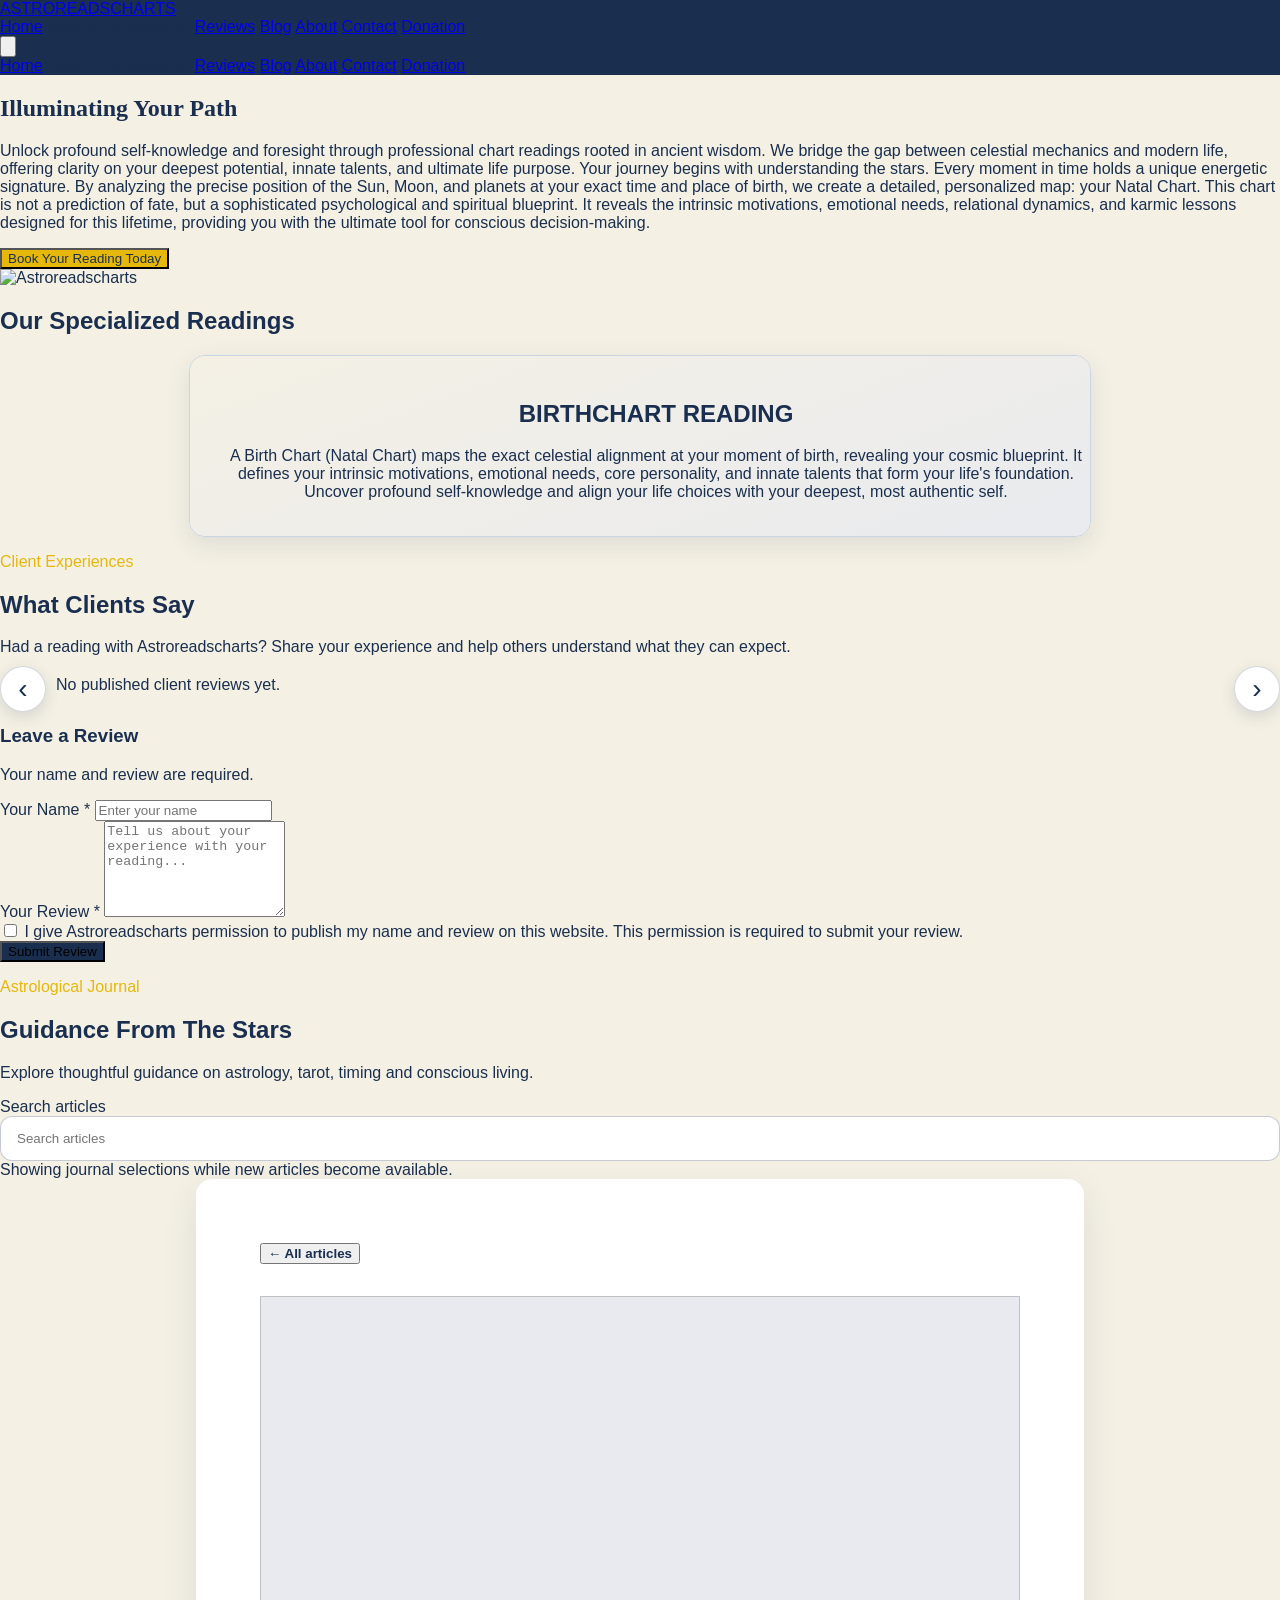
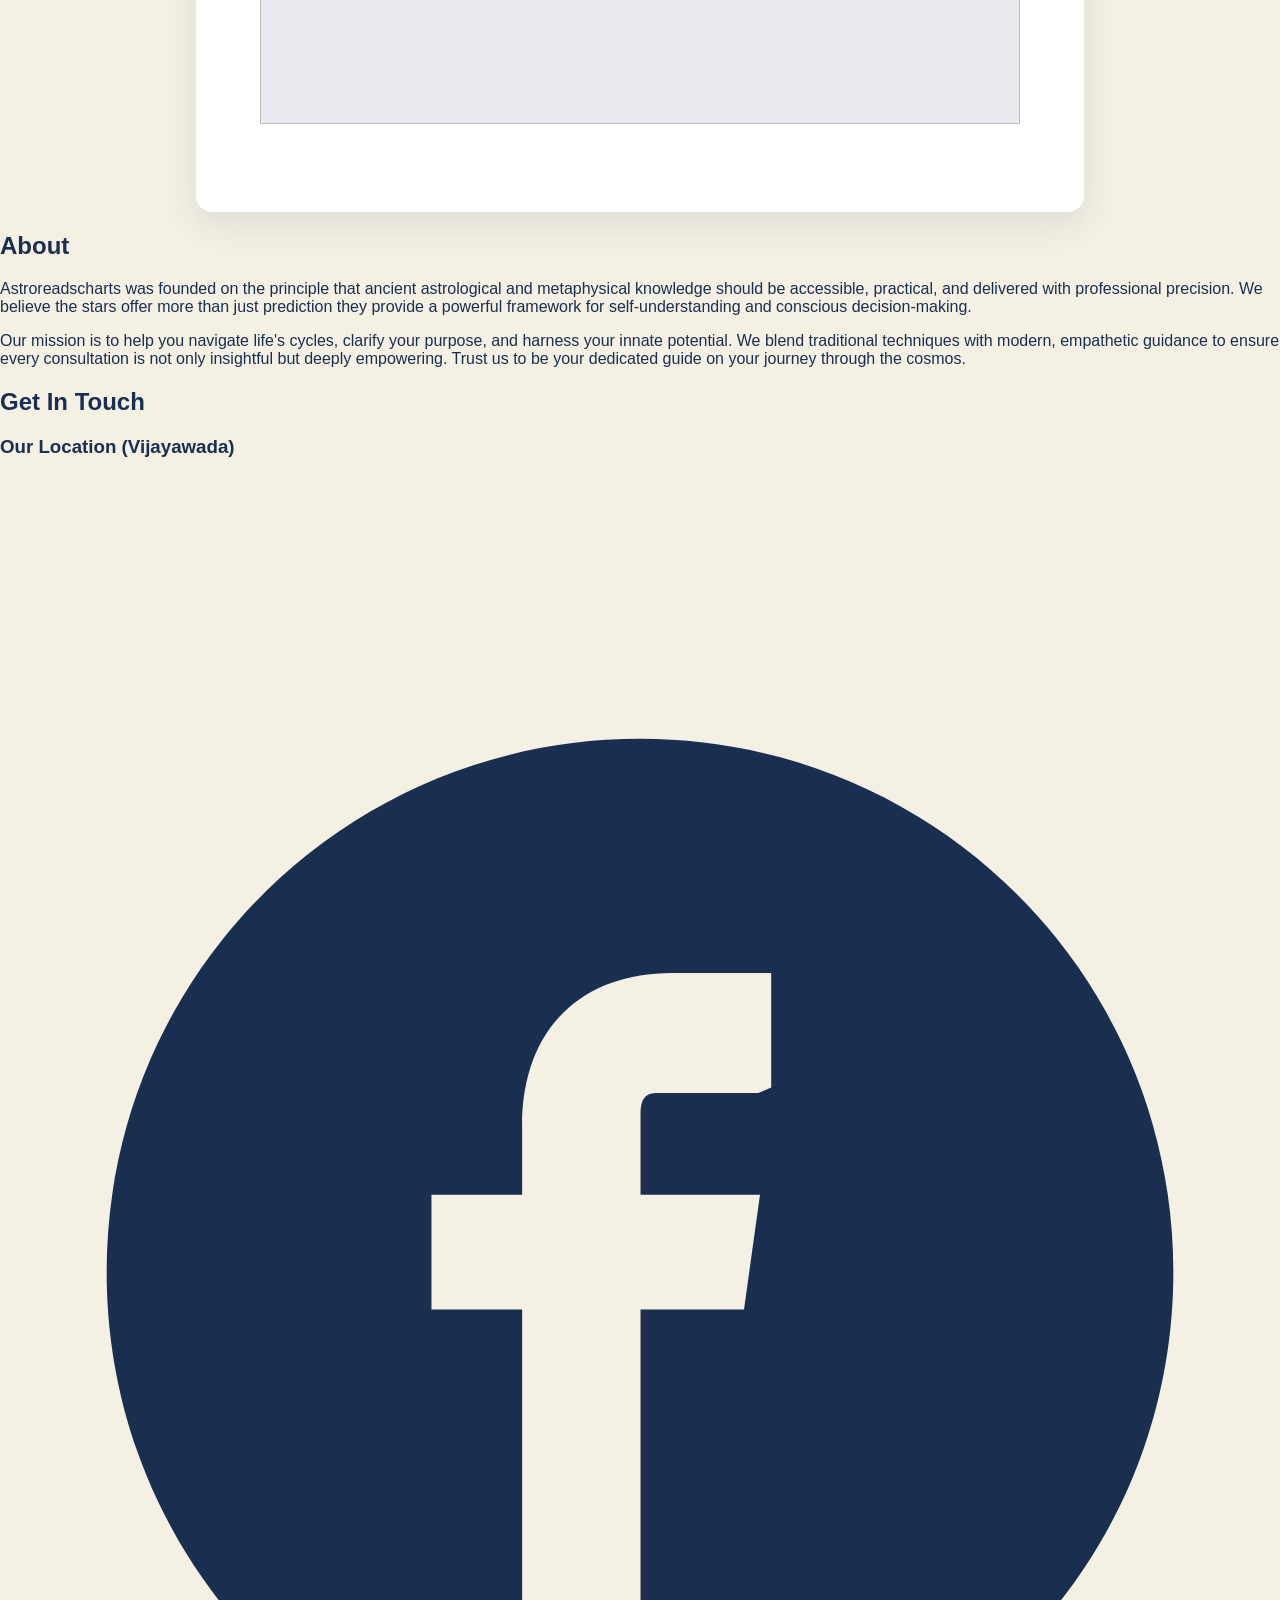
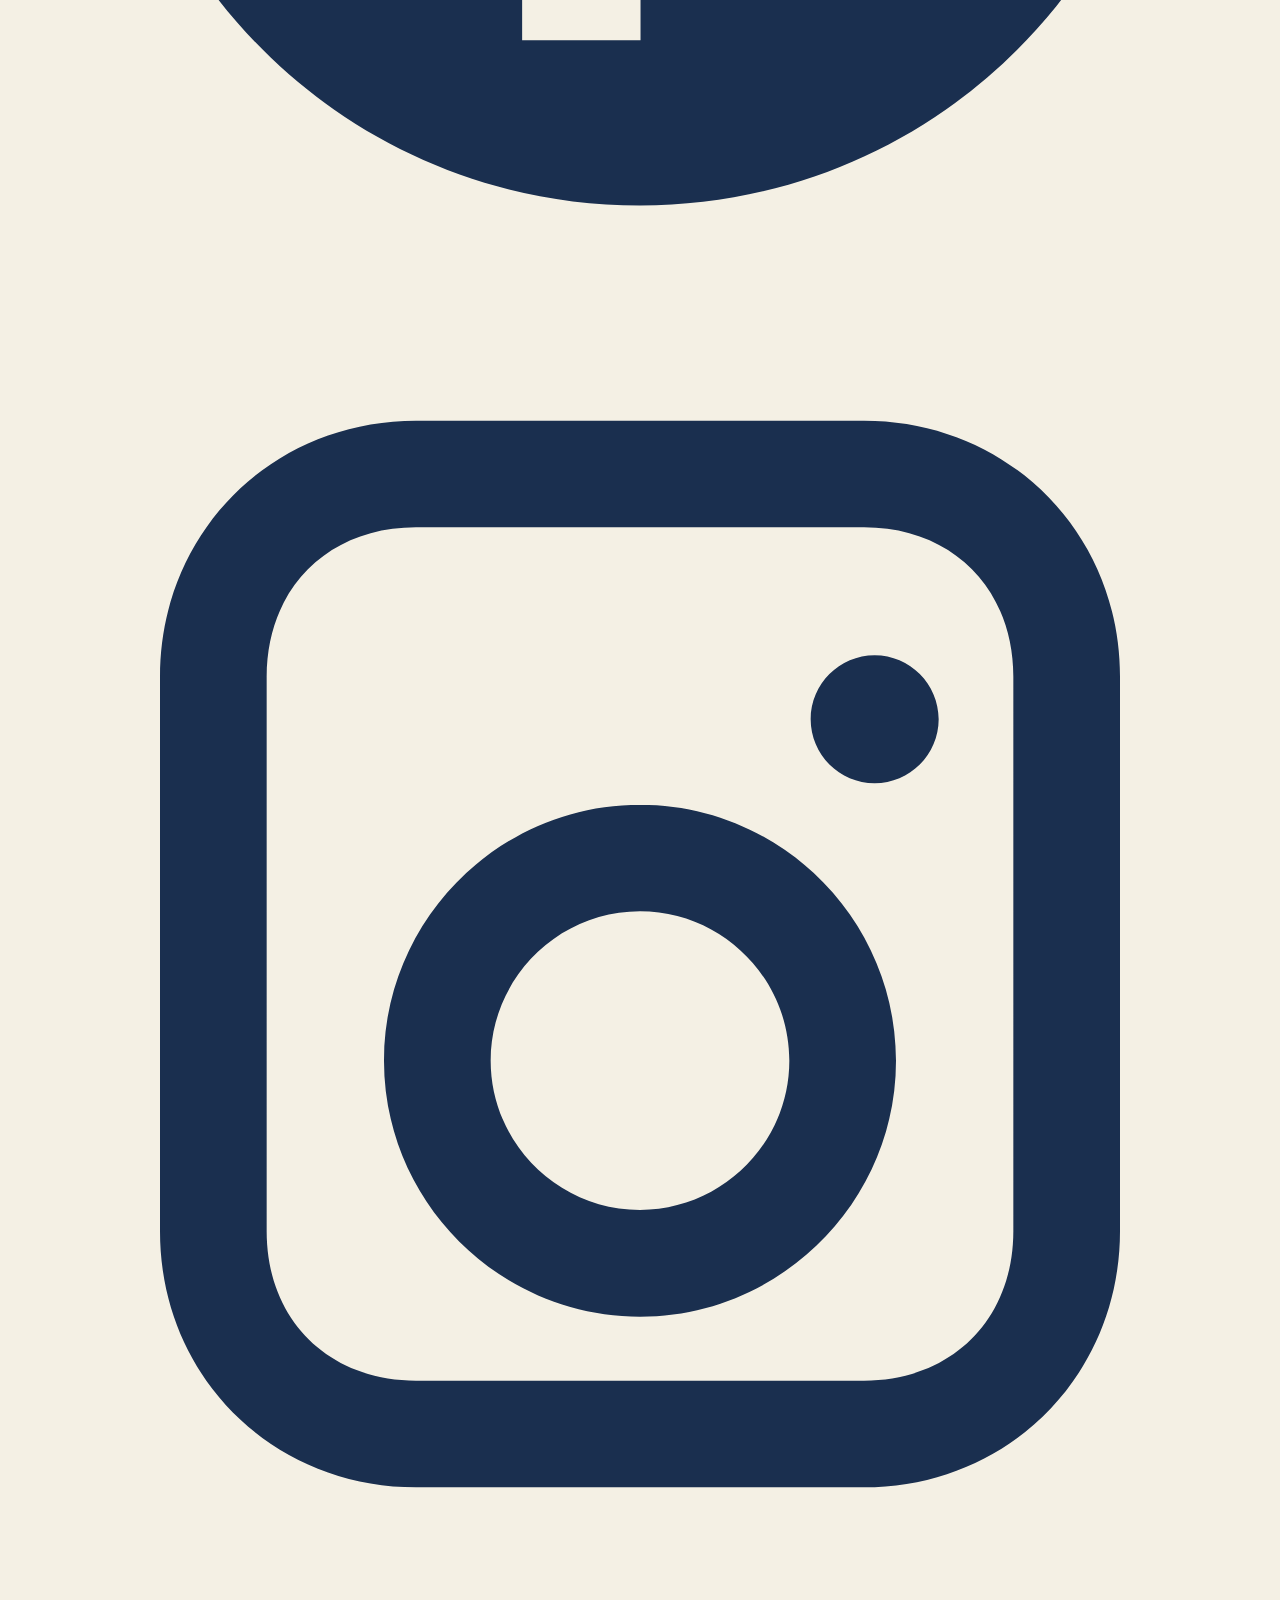
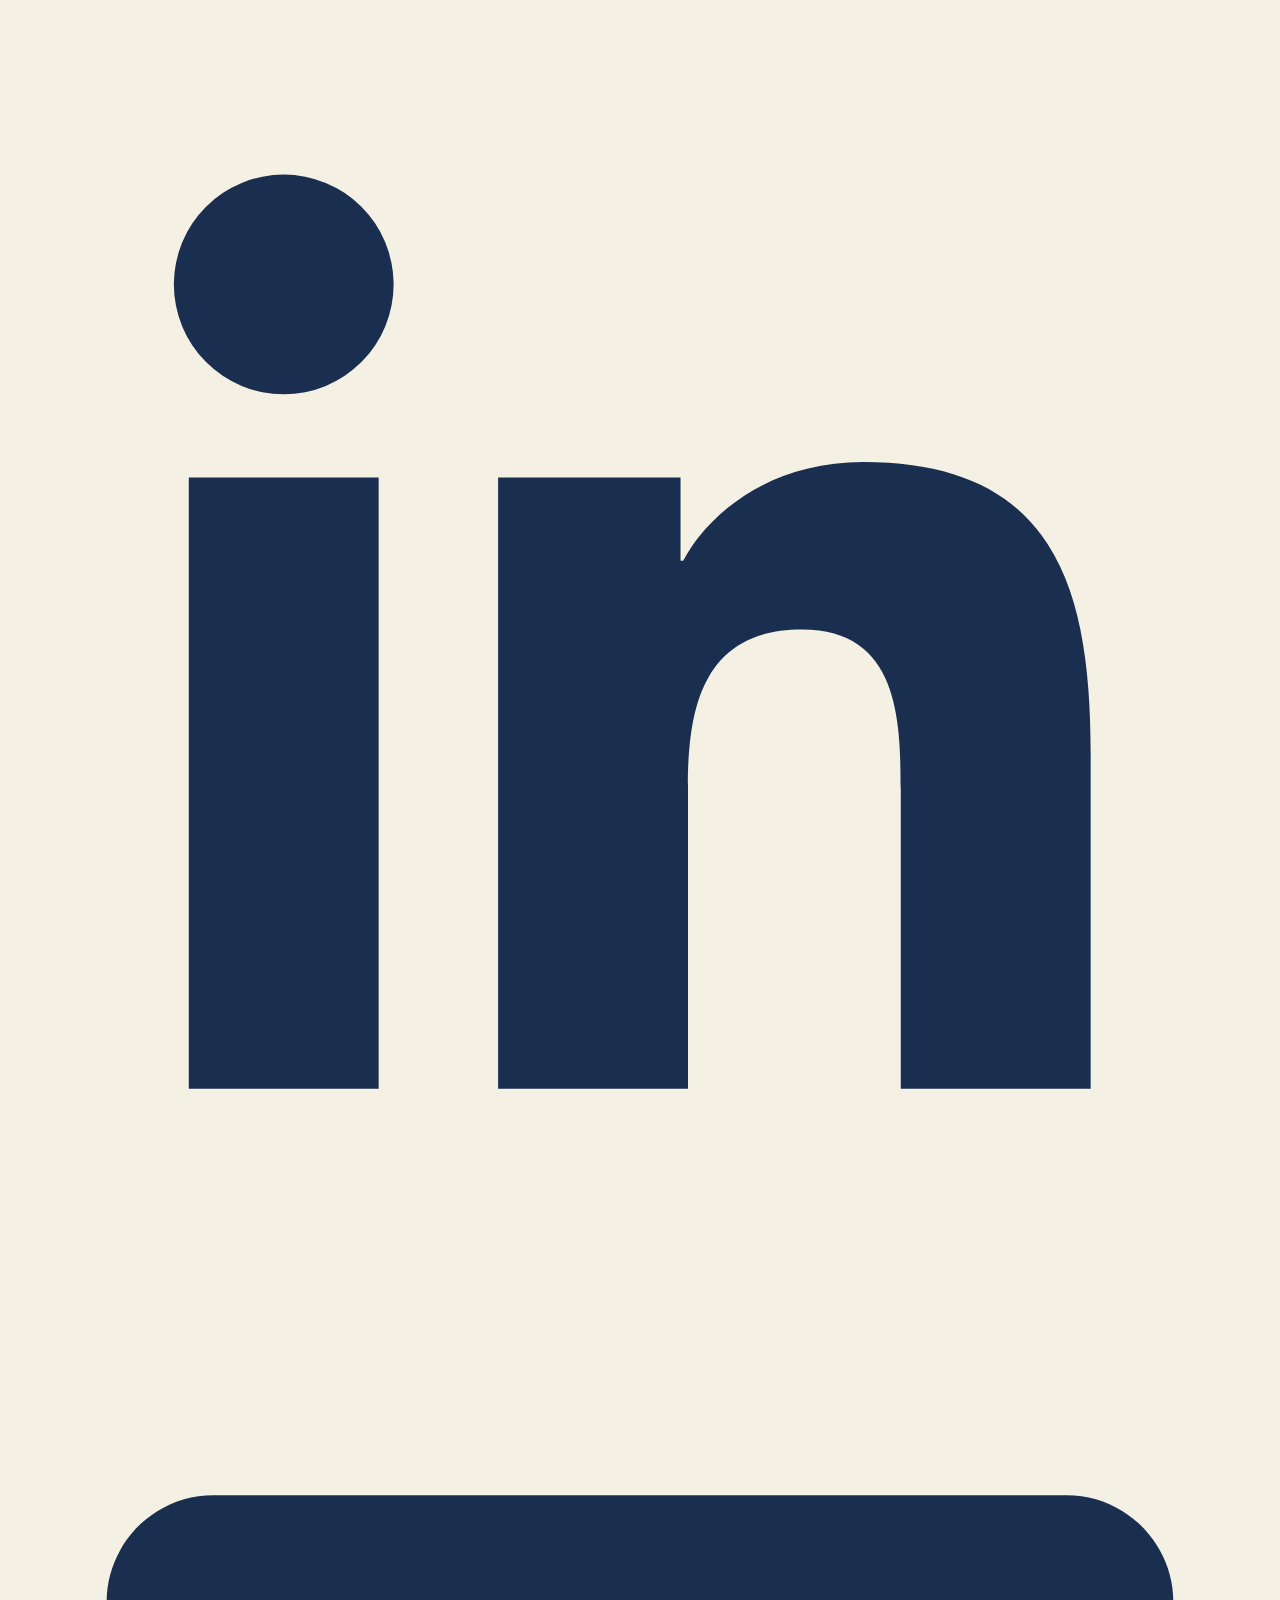
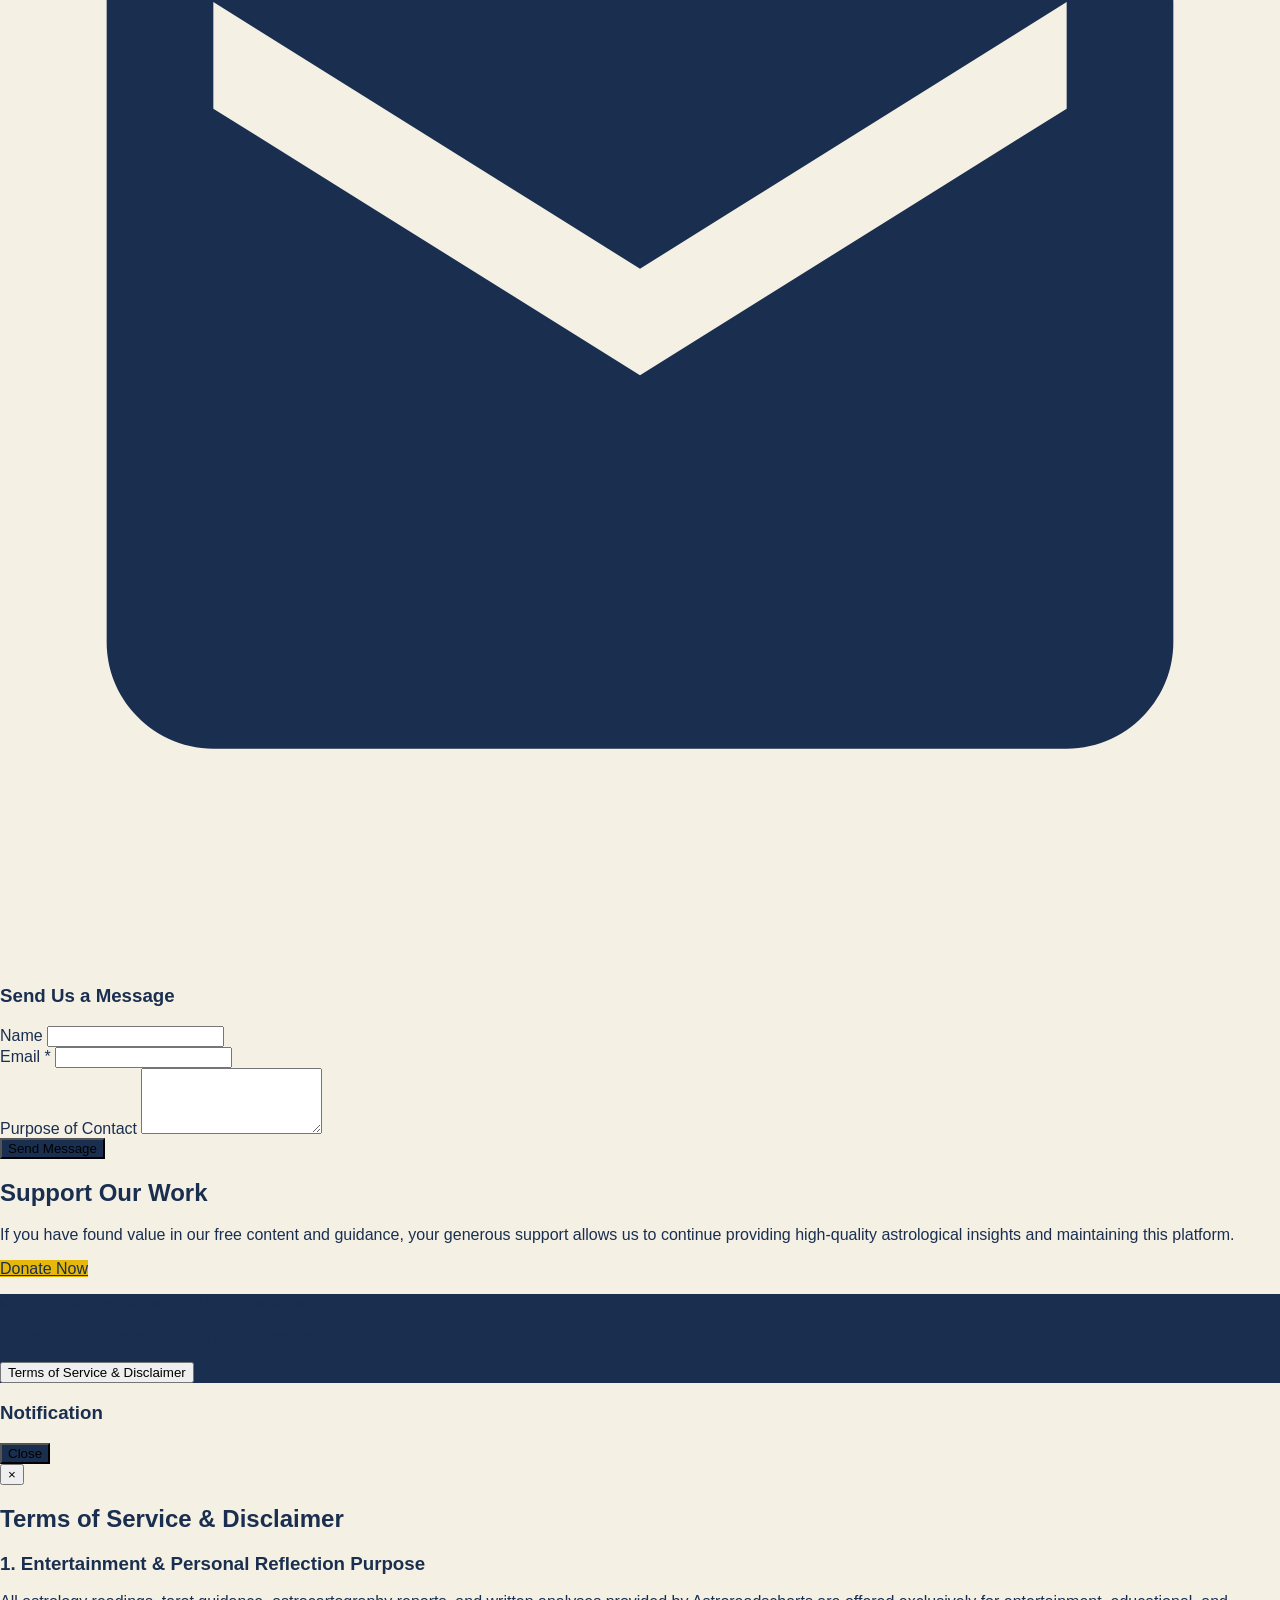
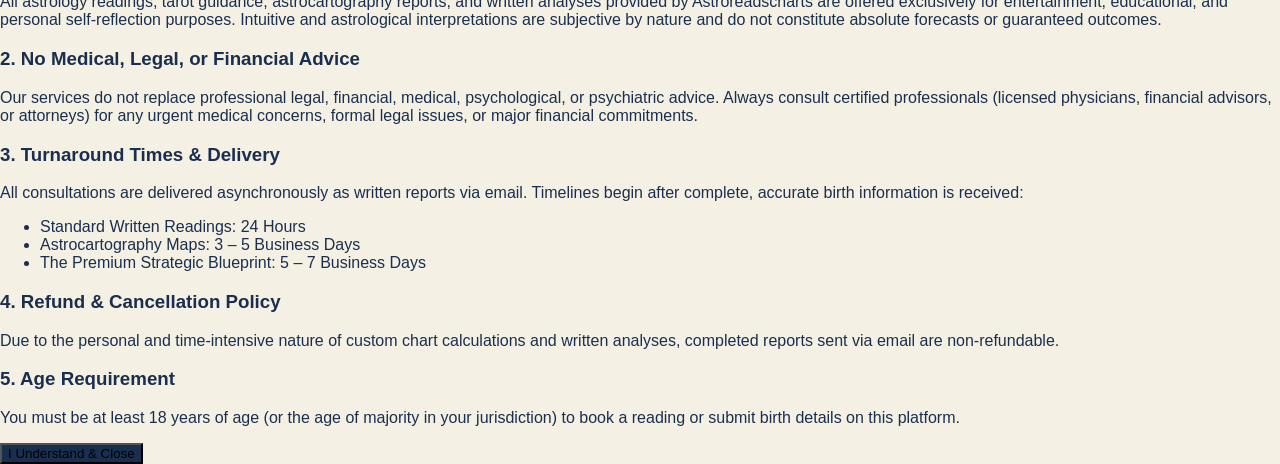
==== commit dd2f6748: "Update index.html" ====
--- a/public/index.html
+++ b/public/index.html
@@ -295,82 +295,86 @@
         <div id="step-1">
             <h3 class="text-2xl font-semibold mb-6 border-b pb-2 border-navy/20">Step 1: Birth Details & Services</h3>
             
-            <div class="mb-8">
-                <h4 class="text-lg font-bold mb-4">Select Your Readings</h4>
-                <div class="grid sm:grid-cols-2 gap-4 text-sm">
-
-
-
-
-
-
-
-
-<label class="p-3 border border-navy/30 rounded-lg flex items-center cursor-pointer hover:border-accent">
-    <input type="checkbox" name="reading_type" value="Tarot" data-price="20" onchange="calculateTotal()" class="mr-3 accent-accent">
-    <div>
-        <span class="font-bold block text-navy">Tarot Reading ($20)</span>
-        <span class="text-xs text-gray-600 italic">Clear, elite perspective for your most important questions. Delivered directly to your email within 24 hours.</span>
+         <div class="mb-8">
+    <h4 class="text-lg font-bold mb-4">Select Your Readings</h4>
+    <div class="grid sm:grid-cols-2 gap-4 text-sm">
+
+        <label class="p-3 border border-navy/30 rounded-lg flex items-center cursor-pointer hover:border-accent">
+            <input type="checkbox" name="reading_type" value="Tarot" data-price="20" onchange="calculateTotal()" class="mr-3 accent-accent">
+            <div>
+                <span class="font-bold block text-navy">Tarot Reading ($20)</span>
+                <span class="text-xs text-gray-600 italic">Clear, elite perspective for your most important questions. Delivered directly to your email within 24 hours.</span>
+            </div>
+        </label>
+
+        <label class="p-3 border border-navy/30 rounded-lg flex items-center cursor-pointer hover:border-accent">
+            <input type="checkbox" name="reading_type" value="Focused_Inquiry" data-price="20" onchange="calculateTotal()" class="mr-3 accent-accent">
+            <div>
+                <span class="font-bold block text-navy">The Personalized Astrological Inquiry ($20)</span>
+                <span class="text-xs text-gray-600 italic">A focused astrology reading for 1 to 2 specific personal questions based on your birth chart. Ideal for gaining clear insight into a particular situation, decision, relationship, career matter, or personal concern. Your personalized written interpretation will be delivered by email within 24 hours.</span>
+            </div>
+        </label>
+
+        <label class="p-3 border border-navy/30 rounded-lg flex items-center cursor-pointer hover:border-accent">
+            <input type="checkbox" name="reading_type" value="Synastry_Profile" data-price="20" onchange="calculateTotal()" class="mr-3 accent-accent">
+            <div>
+                <span class="font-bold block text-navy">Relationship Synastry Profile ($20)</span>
+                <span class="text-xs text-gray-600 italic">A personalized comparison of two birth charts exploring relationship dynamics, compatibility, strengths, challenges, communication patterns, and the deeper energetic connection between two people. Delivered via email within 24 hours.</span>
+            </div>
+        </label>
+
+        <label class="p-3 border border-navy/30 rounded-lg flex items-center cursor-pointer hover:border-accent">
+            <input type="checkbox" name="reading_type" value="Transit_Forecast_Solo" data-price="20" onchange="calculateTotal()" class="mr-3 accent-accent">
+            <div>
+                <span class="font-bold block text-navy">1-Year Transit Forecast ($20)</span>
+                <span class="text-xs text-gray-600 italic">A personalized timeline mapping the major planetary influences and important periods across the next 12 months. Designed to help you understand significant phases for career, relationships, personal development, decisions, and major life changes. Delivered within 24 hours.</span>
+            </div>
+        </label>
+
+        <label class="p-3 border border-navy/30 rounded-lg flex items-center cursor-pointer hover:border-accent">
+            <input type="checkbox" name="reading_type" value="Solar_Return" data-price="20" onchange="calculateTotal()" class="mr-3 accent-accent">
+            <div>
+                <span class="font-bold block text-navy">Solar Return Forecast ($20)</span>
+                <span class="text-xs text-gray-600 italic">Your personalized year-ahead Solar Return reading highlighting the major themes, opportunities, areas of growth, important developments, and energetic focus of your new solar year. Delivered within 24 hours.</span>
+            </div>
+        </label>
+
+        <label class="p-3 border border-navy/30 rounded-lg flex items-center cursor-pointer hover:border-accent">
+            <input type="checkbox" name="reading_type" value="Ultimate_Three_In_One_Combo" data-price="45" onchange="calculateTotal()" class="mr-3 accent-accent">
+            <div>
+                <span class="font-bold block text-navy">The All-In-One Cosmic Bundle ($45)</span>
+                <span class="text-xs text-gray-600 italic">A complete, high-level overview featuring your Natal Chart, a 1-Year Transit Forecast of favourable times, a Numerology Profile and Tarot Alignment. Delivered within 24 hours.</span>
+            </div>
+        </label>
+
+        <label class="p-3 border-2 border-accent rounded-lg flex items-center cursor-pointer bg-accent/5 md:col-span-2">
+            <input type="checkbox" name="reading_type" value="Personal_Cosmic_Clarity" data-price="99" onchange="calculateTotal()" class="mr-3 accent-accent">
+            <div>
+                <span class="font-bold block text-navy">The Personal Cosmic Clarity Reading ($99)</span>
+                <span class="text-xs text-gray-600 italic">A deeply personalized Astrology and Tarot consultation combining birth chart analysis, current planetary influences, personalized timing guidance, tarot insight, and up to 5 important personal questions. Designed for clients seeking deeper clarity around relationships, career, finances, major decisions, personal growth, and important life themes. Includes one private follow-up consultation and personalized written guidance. Delivered within 72 hours.</span>
+            </div>
+        </label>
+
+        <label class="p-3 border-2 border-accent rounded-lg flex items-center cursor-pointer bg-accent/5 md:col-span-2">
+            <input type="checkbox" name="reading_type" value="Two_Month_Celestial_Guidance" data-price="150" onchange="calculateTotal()" class="mr-3 accent-accent">
+            <div>
+                <span class="font-bold block text-navy">The Two-Month Celestial Guidance Experience ($150)</span>
+                <span class="text-xs text-gray-600 italic">A private two-month guidance experience combining personalized astrology and tarot consultation. Includes 2 private Astrology and Tarot consultations and up to 10 personal questions across the two-month period. The first consultation focuses on your present circumstances, priorities, and immediate guidance, while the second provides fresh guidance on developing situations, upcoming influences, and next steps. Questions may cover relationships, career, finances, major decisions, personal growth, timing, and important life transitions. Includes personalized written guidance following each consultation.</span>
+            </div>
+        </label>
+
+        <label class="p-3 border-2 border-accent rounded-lg flex items-center cursor-pointer bg-accent/5 md:col-span-2">
+            <input type="checkbox" name="reading_type" value="Elite_Three_Month_Guidance" data-price="250" onchange="calculateTotal()" class="mr-3 accent-accent">
+            <div>
+                <span class="font-bold block text-navy">The Elite Three-Month Celestial Roadmap ($250)</span>
+                <span class="text-xs text-gray-600 italic">A comprehensive three-month personal guidance experience combining Astrology and Tarot for clients seeking deeper support through significant life decisions, transitions, relationships, career developments, and long-term goals. Includes 3 private Astrology and Tarot consultations and up to 15 personal questions across the three-month period. Each consultation builds upon the previous one, allowing for progressive guidance throughout the three months. Includes detailed natal and transit analysis, personalized timing guidance, written guidance following each consultation, and a final forward-looking roadmap tailored to your individual circumstances.</span>
+            </div>
+        </label>
+
     </div>
-</label>
-
-<label class="p-3 border border-navy/30 rounded-lg flex items-center cursor-pointer hover:border-accent">
-    <input type="checkbox" name="reading_type" value="Focused_Inquiry" data-price="20" onchange="calculateTotal()" class="mr-3 accent-accent">
-    <div>
-        <span class="font-bold block text-navy">The Personalized Astrological Inquiry ($20)</span>
-        <span class="text-xs text-gray-600 italic">Get clear answers directly from your birth chart regarding your specific life questions. Your detailed report will be mailed within 24 hours.</span>
-    </div>
-</label>
-
-<label class="p-3 border border-navy/30 rounded-lg flex items-center cursor-pointer hover:border-accent">
-    <input type="checkbox" name="reading_type" value="Synastry_Profile" data-price="20" onchange="calculateTotal()" class="mr-3 accent-accent">
-    <div>
-        <span class="font-bold block text-navy">Relationship Synastry Profile ($20)</span>
-        <span class="text-xs text-gray-600 italic">A refined comparison of two birth charts to answer your specific connection questions and map your shared energetic dynamics. Delivered via email within 24 hours.</span>
-    </div>
-</label>
-
-<label class="p-3 border border-navy/30 rounded-lg flex items-center cursor-pointer hover:border-accent">
-    <input type="checkbox" name="reading_type" value="Transit_Forecast_Solo" data-price="20" onchange="calculateTotal()" class="mr-3 accent-accent">
-    <div>
-        <span class="font-bold block text-navy">1-Year Transit Forecast ($20)</span>
-        <span class="text-xs text-gray-600 italic">An exceptional timeline mapping out your most supportive and favourable cosmic periods over the next 12 months. Delivered within 24 hours.</span>
-    </div>
-</label>
-
-<label class="p-3 border border-navy/30 rounded-lg flex items-center cursor-pointer hover:border-accent">
-    <input type="checkbox" name="reading_type" value="Solar_Return" data-price="20" onchange="calculateTotal()" class="mr-3 accent-accent">
-    <div>
-        <span class="font-bold block text-navy">Solar Return Forecast ($20)</span>
-        <span class="text-xs text-gray-600 italic">Your personal year-ahead birthday map, highlighting major energetic themes and your most aligned areas of growth. Delivered within 24 hours.</span>
-    </div>
-</label>
-
-<label class="p-3 border border-navy/30 rounded-lg flex items-center cursor-pointer hover:border-accent">
-    <input type="checkbox" name="reading_type" value="Ultimate_Three_In_One_Combo" data-price="45" onchange="calculateTotal()" class="mr-3 accent-accent">
-    <div>
-        <span class="font-bold block text-navy">The All-In-One Cosmic Bundle ($45)</span>
-        <span class="text-xs text-gray-600 italic">A complete, high-level overview featuring your Natal Chart, a 1-Year Transit Forecast of favourable times, a Numerology Profile and Tarot Alignment. Delivered within 24 hours.</span>
-    </div>
-</label>
-
-<label class="p-3 border-2 border-accent rounded-lg flex items-center cursor-pointer bg-accent/5 md:col-span-2">
-    <input type="checkbox" name="reading_type" value="Premium_Blueprint" data-price="125" onchange="calculateTotal()" class="mr-3 accent-accent">
-    <div>
-        <span class="font-bold block text-navy">🎁 The Premium Strategic Blueprint: A Celestial Legacy Gift ($125)</span>
-        <span class="text-xs text-gray-600 italic">Our most prestigious, masterfully crafted guide. This deep-dive master manual maps out your soul destiny, alignment with material abundance, solar return, a 2-year transit forecast of ideal timing and spiritual wisdom using Vedic and Jaimini astrology. A beautiful, high-value gift to honor yourself or someone special. Includes a complimentary tarot reading and a private follow-up consultation. Delivered within 72 hours.</span>
-    </div>
-</label>
-
-
-
-
-
-
-
-                </div>
-                <div id="price-summary" class="mt-4 hidden"></div>
-            </div>
+
+    <div id="price-summary" class="mt-4 hidden"></div>
+</div>
 
             <div class="grid md:grid-cols-2 gap-6 mb-6">
                 <div class="md:col-span-2">
@@ -840,13 +844,36 @@
                         </iframe>
                     </div>
                     <div class="flex justify-start space-x-6 pt-4">
-                        <a href="https://www.facebook.com/astroreadscharts" target="_blank" class="text-navy hover:text-accent transition duration-300">
-                            <svg class="w-8 h-8" fill="currentColor" viewBox="0 0 24 24"><path d="M12 2.04c-5.54 0-10 4.46-10 10 0 5.54 4.46 10 10 10 5.54 0 10-4.46 10-10 0-5.54-4.46-10-10-10zm2.22 6.64h-1.89c-.19 0-.32.06-.32.4v1.51h2.24l-.3 2.15h-1.94v6.2h-2.22v-6.2h-1.7v-2.15h1.7v-1.28c0-1.87 1.14-2.88 2.81-2.88h1.86v2.15z"/></svg>
-                        </a>
-                        <a href="https://www.instagram.com/astroreadscharts/" target="_blank" class="text-navy hover:text-accent transition duration-300">
-                            <svg class="w-8 h-8" fill="currentColor" viewBox="0 0 24 24"><path d="M7.8 2c-2.71 0-4.8 2.1-4.8 4.8v10.4c0 2.7 2.09 4.8 4.8 4.8h8.4c2.7 0 4.8-2.1 4.8-4.8V6.8c0-2.7-2.1-4.8-4.8-4.8H7.8zm0 2h8.4c1.65 0 2.8 1.15 2.8 2.8v10.4c0 1.65-1.15 2.8-2.8 2.8H7.8c-1.65 0-2.8-1.15-2.8-2.8V6.8c0-1.65 1.15-2.8 2.8-2.8zm8.6 2.4c-.66 0-1.2.54-1.2 1.2s.54 1.2 1.2 1.2 1.2-.54 1.2-1.2-.54-1.2-1.2-1.2zM12 9.2c-2.64 0-4.8 2.16-4.8 4.8s2.16 4.8 4.8 4.8 4.8-2.16 4.8-4.8-2.16-4.8-4.8-4.8zm0 2c1.54 0 2.8 1.26 2.8 2.8s-1.26 2.8-2.8 2.8-2.8-1.26-2.8-2.8 1.26-2.8 2.8-2.8z"/></svg>
-                        </a>
-                    </div>
+
+    <!-- Facebook -->
+    <a href="https://www.facebook.com/astroreadscharts" target="_blank" rel="noopener noreferrer" class="text-navy hover:text-accent transition duration-300">
+        <svg class="w-8 h-8" fill="currentColor" viewBox="0 0 24 24">
+            <path d="M12 2.04c-5.54 0-10 4.46-10 10 0 5.54 4.46 10 10 10 5.54 0 10-4.46 10-10 0-5.54-4.46-10-10-10zm2.22 6.64h-1.89c-.19 0-.32.06-.32.4v1.51h2.24l-.3 2.15h-1.94v6.2h-2.22v-6.2h-1.7v-2.15h1.7v-1.28c0-1.87 1.14-2.88 2.81-2.88h1.86v2.15z"/>
+        </svg>
+    </a>
+
+    <!-- Instagram -->
+    <a href="https://www.instagram.com/astroreadscharts/" target="_blank" rel="noopener noreferrer" class="text-navy hover:text-accent transition duration-300">
+        <svg class="w-8 h-8" fill="currentColor" viewBox="0 0 24 24">
+            <path d="M7.8 2c-2.71 0-4.8 2.1-4.8 4.8v10.4c0 2.7 2.09 4.8 4.8 4.8h8.4c2.7 0 4.8-2.1 4.8-4.8V6.8c0-2.7-2.1-4.8-4.8-4.8H7.8zm0 2h8.4c1.65 0 2.8 1.15 2.8 2.8v10.4c0 1.65-1.15 2.8-2.8 2.8H7.8c-1.65 0-2.8-1.15-2.8-2.8V6.8c0-1.65 1.15-2.8 2.8-2.8zm8.6 2.4c-.66 0-1.2.54-1.2 1.2s.54 1.2 1.2 1.2 1.2-.54 1.2-1.2-.54-1.2-1.2-1.2zM12 9.2c-2.64 0-4.8 2.16-4.8 4.8s2.16 4.8 4.8 4.8 4.8-2.16 4.8-4.8-2.16-4.8-4.8-4.8zm0 2c1.54 0 2.8 1.26 2.8 2.8s-1.26 2.8-2.8 2.8-2.8-1.26-2.8-2.8 1.26-2.8 2.8-2.8z"/>
+        </svg>
+    </a>
+
+    <!-- LinkedIn -->
+    <a href="https://www.linkedin.com/in/astroreadscharts/" target="_blank" rel="noopener noreferrer" class="text-navy hover:text-accent transition duration-300">
+        <svg class="w-8 h-8" fill="currentColor" viewBox="0 0 24 24">
+            <path d="M20.45 20.45h-3.56v-5.57c0-1.33-.03-3.04-1.85-3.04-1.85 0-2.14 1.45-2.14 2.94v5.67H9.34V8.99h3.42v1.56h.05c.48-.9 1.64-1.85 3.37-1.85 3.6 0 4.27 2.37 4.27 5.46v6.29zM5.32 7.43a2.06 2.06 0 1 1 0-4.12 2.06 2.06 0 0 1 0 4.12zM3.54 8.99h3.56v11.46H3.54V8.99z"/>
+        </svg>
+    </a>
+
+    <!-- Gmail -->
+    <a href="mailto:astroreadshere@gmail.com" class="text-navy hover:text-accent transition duration-300">
+        <svg class="w-8 h-8" fill="currentColor" viewBox="0 0 24 24">
+            <path d="M20 4H4c-1.1 0-2 .9-2 2v12c0 1.1.9 2 2 2h16c1.1 0 2-.9 2-2V6c0-1.1-.9-2-2-2zm0 4-8 5-8-5V6l8 5 8-5v2z"/>
+        </svg>
+    </a>
+
+</div>
                 </div>
                  <!-- CONTACT FORM (UPDATED FOR AJAX SUBMISSION - NO REDIRECT) -->
             <div class="pt-10 border-t border-gray-200 mt-10">
